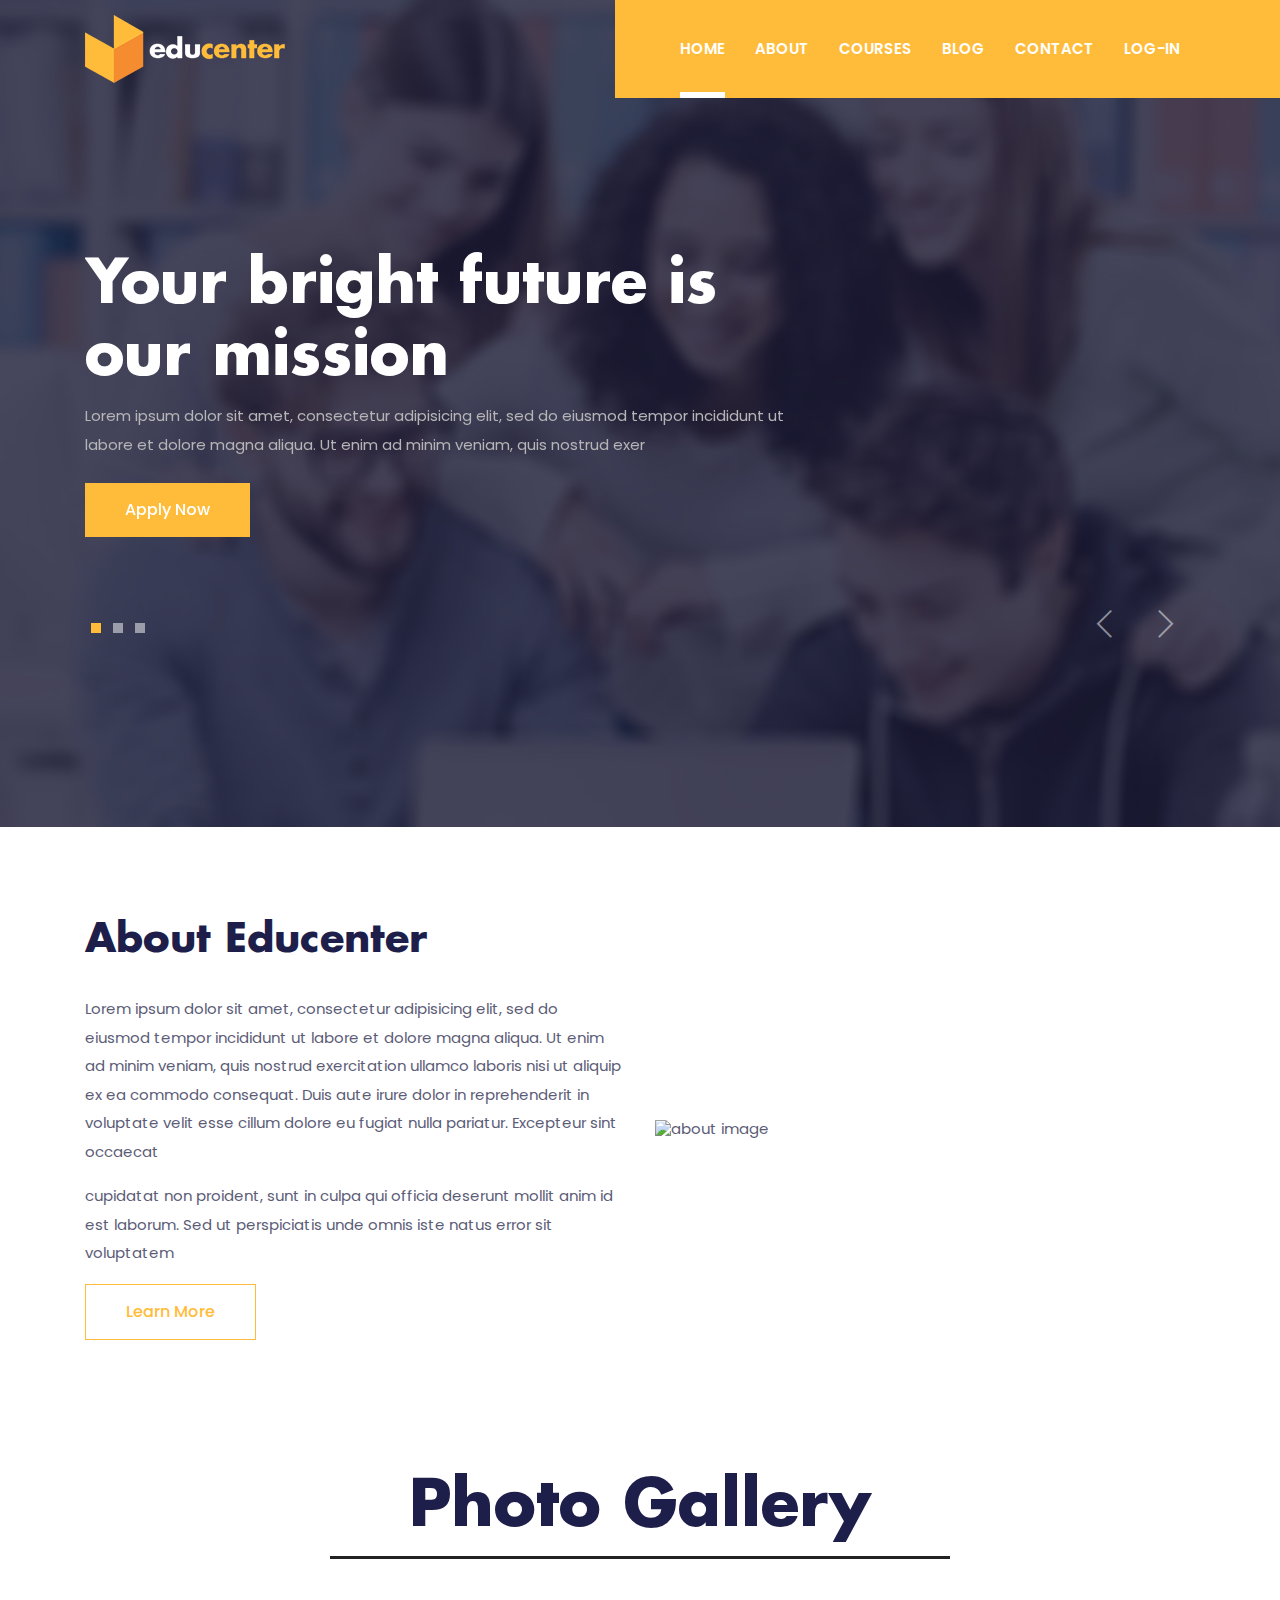
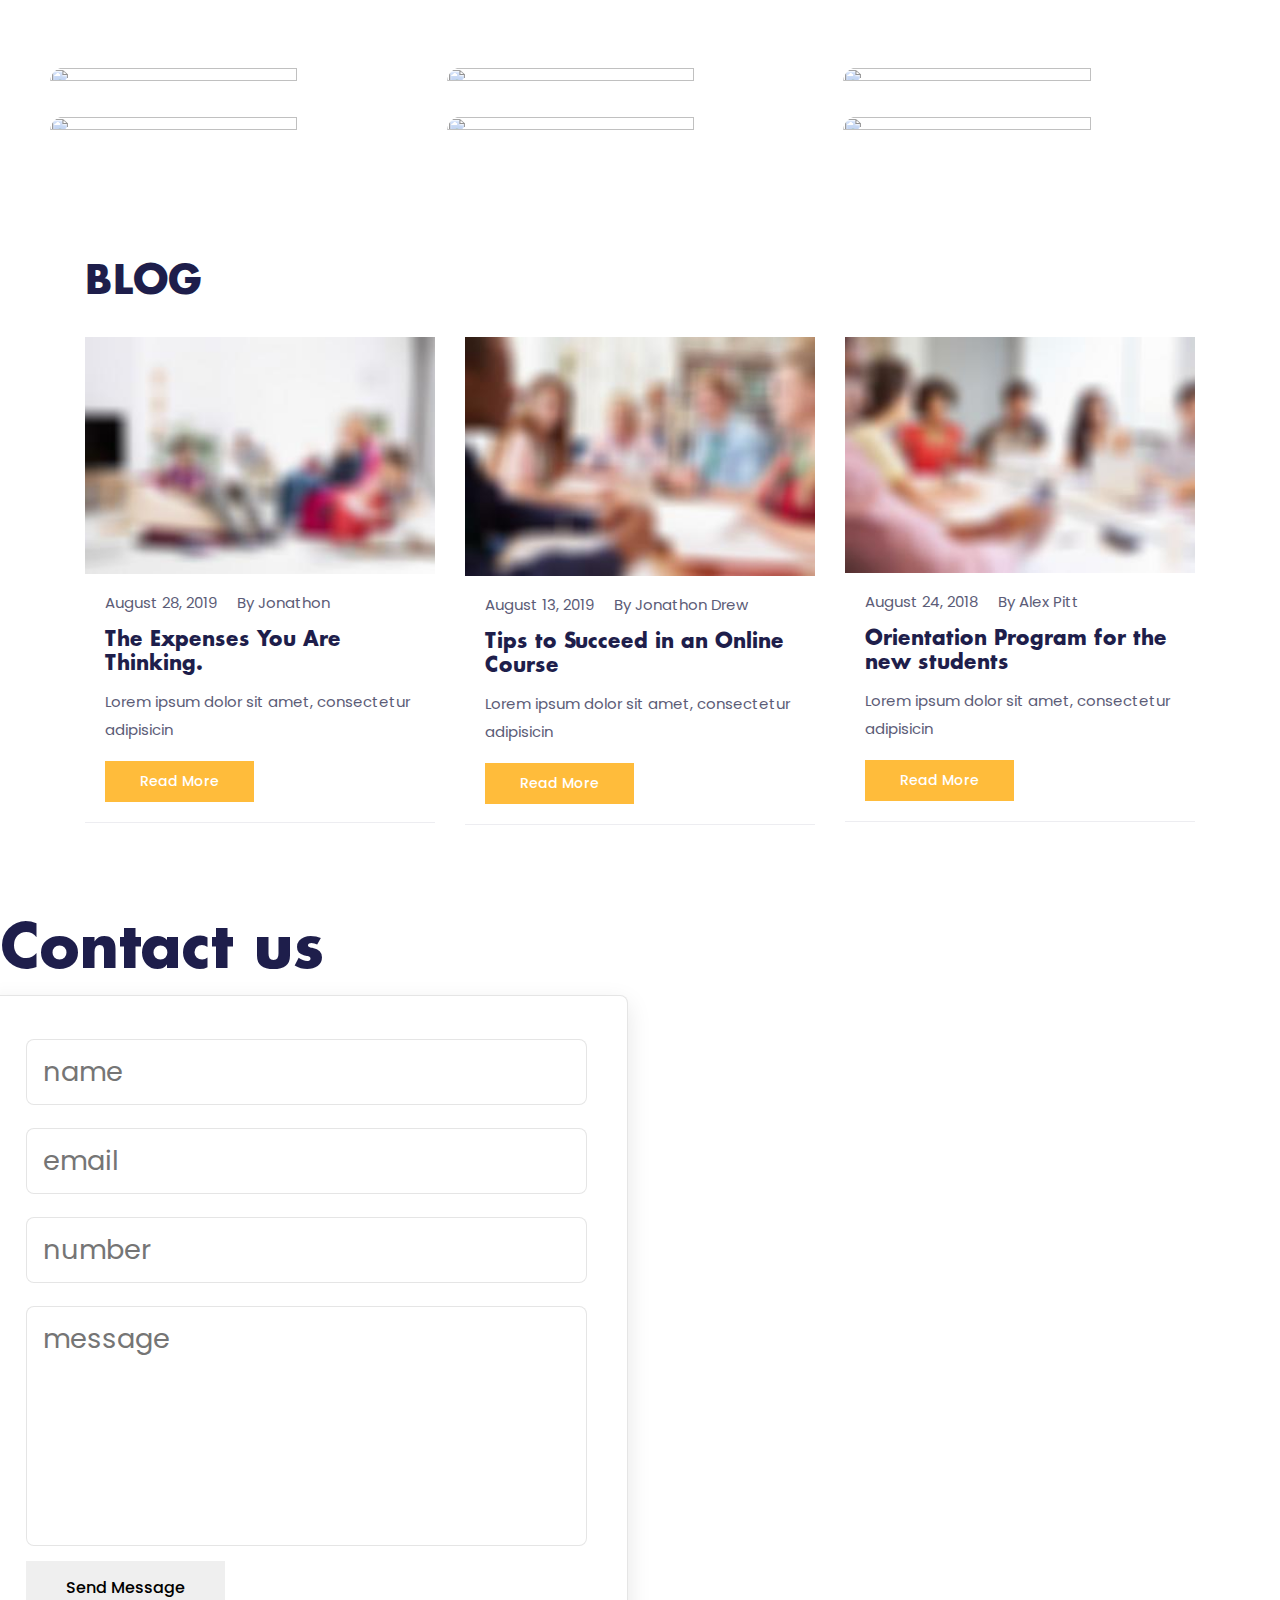
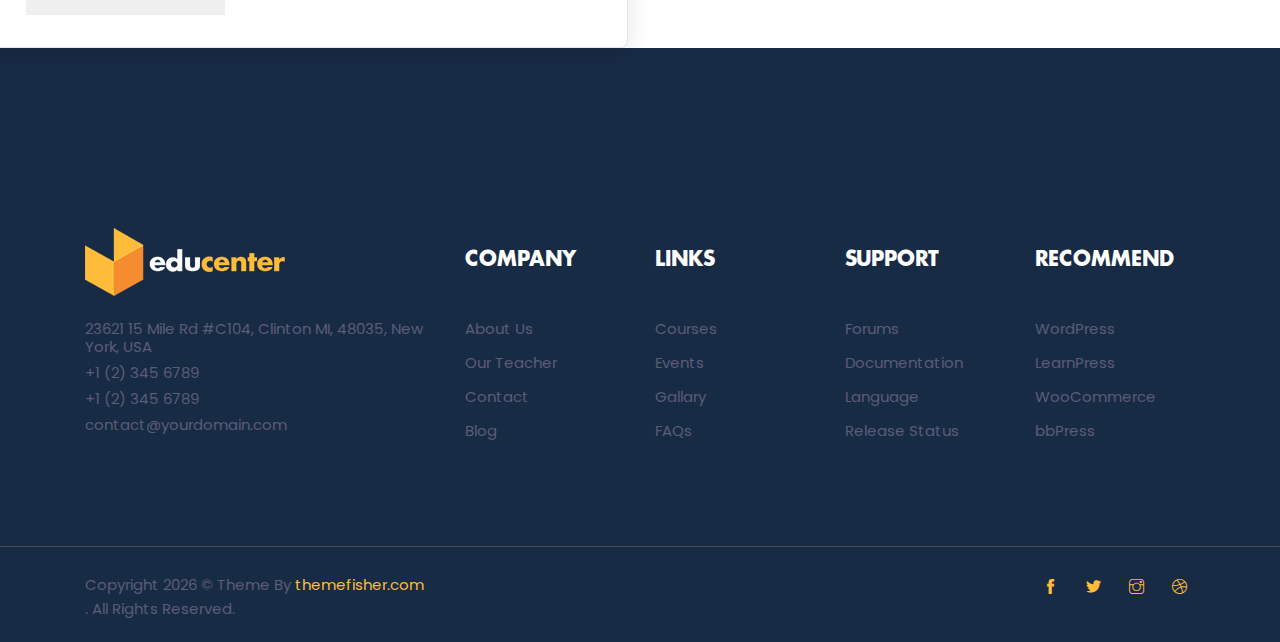
==== index.html @ c78f7f28 "first commit" ====
<!DOCTYPE html>
<html lang="zxx">

<head>
  <meta charset="utf-8">
  <title>Educenter</title>

  <!-- mobile responsive meta -->
  <meta name="viewport" content="width=device-width, initial-scale=1">
  <meta name="viewport" content="width=device-width, initial-scale=1, maximum-scale=1">
  
  <!-- ** Plugins Needed for the Project ** -->
  <!-- Bootstrap -->
  <link rel="stylesheet" href="plugins/bootstrap/bootstrap.min.css">
  <!-- slick slider -->
  <link rel="stylesheet" href="plugins/slick/slick.css">
  <!-- themefy-icon -->
  <link rel="stylesheet" href="plugins/themify-icons/themify-icons.css">
  <!-- animation css -->
  <link rel="stylesheet" href="plugins/animate/animate.css">
  <!-- aos -->
  <link rel="stylesheet" href="plugins/aos/aos.css">
  <!-- venobox popup -->
  <link rel="stylesheet" href="plugins/venobox/venobox.css">

  <!-- Main Stylesheet -->
  <link href="css/style.css" rel="stylesheet">
  
  <!--Favicon-->
  <link rel="shortcut icon" href="images/favicon.ico" type="image/x-icon">
  <link rel="icon" href="images/favicon.ico" type="image/x-icon">

</head>

<body>
  

<!-- header -->
<header class="fixed-top header">
  <!-- navbar -->
  <div class="navigation w-100">
    <div class="container">
      <nav class="navbar navbar-expand-lg navbar-light p-0">
        <a class="navbar-brand" href="index.html"><img src="images/logo.png" alt="logo"></a>
        <button class="navbar-toggler rounded-0" type="button" data-toggle="collapse" data-target="#navigation"
          aria-controls="navigation" aria-expanded="false" aria-label="Toggle navigation">
          <span class="navbar-toggler-icon"></span>
        </button>

        <div class="collapse navbar-collapse" id="navigation">
          <ul class="navbar-nav ml-auto text-center">
            <li class="nav-item active">
              <a class="nav-link" href="index.html">Home</a>
            </li>
            <li class="nav-item @@about">
              <a class="nav-link" href="about.html">About</a>
            </li>
            <li class="nav-item @@courses">
              <a class="nav-link" href="courses.html">COURSES</a>
            </li>
            <li class="nav-item @@events">
              <a class="nav-link" href="blog.html">Blog</a>
            </li>
            <li class="nav-item @@blog">
              <a class="nav-link" href="contact.html">Contact</a>
            </li>
            
            <li class="nav-item @@contact">
              <a class="nav-link" href="log-in.html">LOG-IN</a>
            </li>
          </ul>
        </div>
      </nav>
    </div>
  </div>
</header>
<!-- /header -->
<!-- hero slider -->
<section class="hero-section overlay bg-cover" data-background="images/banner/banner-1.jpg">
  <div class="container">
    <div class="hero-slider">
      <!-- slider item -->
      <div class="hero-slider-item">
        <div class="row">
          <div class="col-md-8">
            <h1 class="text-white" data-animation-out="fadeOutRight" data-delay-out="5" data-duration-in=".3" data-animation-in="fadeInLeft" data-delay-in=".1">Your bright future is our mission</h1>
            <p class="text-muted mb-4" data-animation-out="fadeOutRight" data-delay-out="5" data-duration-in=".3" data-animation-in="fadeInLeft" data-delay-in=".4">Lorem ipsum dolor sit amet, consectetur adipisicing elit, sed do eiusmod
              tempor
              incididunt ut labore et
              dolore magna aliqua. Ut enim ad minim veniam, quis nostrud exer</p>
            <a href="contact.html" class="btn btn-primary" data-animation-out="fadeOutRight" data-delay-out="5" data-duration-in=".3" data-animation-in="fadeInLeft" data-delay-in=".7">Apply now</a>
          </div>
        </div>
      </div>
      <!-- slider item -->
      <div class="hero-slider-item">
        <div class="row">
          <div class="col-md-8">
            <h1 class="text-white" data-animation-out="fadeOutUp" data-delay-out="5" data-duration-in=".3" data-animation-in="fadeInDown" data-delay-in=".1">Your bright future is our mission</h1>
            <p class="text-muted mb-4" data-animation-out="fadeOutUp" data-delay-out="5" data-duration-in=".3" data-animation-in="fadeInDown" data-delay-in=".4">Lorem ipsum dolor sit amet, consectetur adipisicing elit, sed do eiusmod
              tempor
              incididunt ut labore et
              dolore magna aliqua. Ut enim ad minim veniam, quis nostrud exer</p>
            <a href="contact.html" class="btn btn-primary" data-animation-out="fadeOutUp" data-delay-out="5" data-duration-in=".3" data-animation-in="fadeInDown" data-delay-in=".7">Apply now</a>
          </div>
        </div>
      </div>
      <!-- slider item -->
      <div class="hero-slider-item">
        <div class="row">
          <div class="col-md-8">
            <h1 class="text-white" data-animation-out="fadeOutDown" data-delay-out="5" data-duration-in=".3" data-animation-in="fadeInUp" data-delay-in=".1">Your bright future is our mission</h1>
            <p class="text-muted mb-4" data-animation-out="fadeOutDown" data-delay-out="5" data-duration-in=".3" data-animation-in="fadeInUp" data-delay-in=".4">Lorem ipsum dolor sit amet, consectetur adipisicing elit, sed do eiusmod
              tempor
              incididunt ut labore et
              dolore magna aliqua. Ut enim ad minim veniam, quis nostrud exer</p>
            <a href="contact.html" class="btn btn-primary" data-animation-out="fadeOutDown" data-delay-out="5" data-duration-in=".3" data-animation-in="zoomIn" data-delay-in=".7">Apply now</a>
          </div>
        </div>
      </div>
    </div>
  </div>
</section>
<!-- /hero slider -->
<!-- about us -->
<section class="section">
  <div class="container">
    <div class="row align-items-center">
      <div class="col-md-6 order-2 order-md-1">
        <h2 class="section-title">About Educenter</h2>
        <p>Lorem ipsum dolor sit amet, consectetur adipisicing elit, sed do eiusmod tempor incididunt ut labore et dolore magna aliqua. Ut enim ad minim veniam, quis nostrud exercitation ullamco laboris nisi ut aliquip ex ea commodo consequat. Duis aute irure dolor in reprehenderit in voluptate velit esse cillum dolore eu fugiat nulla pariatur. Excepteur sint occaecat </p>
        <p>cupidatat non proident, sunt in culpa qui officia deserunt mollit anim id est laborum. Sed ut perspiciatis unde omnis iste natus error sit voluptatem</p>
        <a href="about.html" class="btn btn-primary-outline">Learn more</a>
      </div>
      <div class="col-md-6 order-1 order-md-2 mb-4 mb-md-0">
        <img class="img-fluid w-100" src="https://cdn6.dissolve.com/p/D2115_123_004/D2115_123_004_1200.jpg" alt="about image">
      </div>
    </div>
  </div>
</section>
<!-- /about us -->
<div class="container7">
  <div class="heading2">
      <h3>Photo Gallery</h3>
  </div>
</div>
<div class="box1">
  <div class="dream">
      <img
          src="https://thumbs.dreamstime.com/b/group-preschool-children-engaged-handcrafts-group-preschool-kids-engaged-handcrafts-children-teacher-classroom-148143087.jpg">
      <img
          src="https://thumbs.dreamstime.com/b/children-playing-together-toddler-kid-baby-play-blocks-educational-toys-preschool-kindergarten-child-little-boys-84680323.jpg">
      <img
          src="https://tcacademy.org/wp-content/uploads/2019/08/What-Do-You-Expect-Your-Child-to-Learn-In-Preschool.jpg">
      <img
          src="https://novakdjokovicfoundation.org/wp-content/uploads/2017/05/children-preschool-elementary-art-class-1024x683.jpg">
      <img
          src="https://epe.brightspotcdn.com/c1/32/c48dd42e4ea695647839836610f2/102121-pre-k-enrollment-ap-bs.jpg">
      <img
          src="https://www.cadence-education.com/wp-content/uploads/2020/09/preschool_teacher_and_class_sitting_on_ground_cadence_academy_preschool_san_antonio_tx-675x450-1.jpg">
  </div>
</div><br><br><br>
<!-- blog -->
<section class="section pt-0">
  <div class="container">
    <div class="row">
      <div class="col-12">
        <h2 class="section-title">BLOG</h2>
      </div>
    </div>
    <div class="row justify-content-center">
  <!-- blog post -->
  <article class="col-lg-4 col-sm-6 mb-5 mb-lg-0">
    <div class="card rounded-0 border-bottom border-primary border-top-0 border-left-0 border-right-0 hover-shadow">
      <img class="card-img-top rounded-0" src="images/blog/post-1.jpg" alt="Post thumb">
      <div class="card-body">
        <!-- post meta -->
        <ul class="list-inline mb-3">
          <!-- post date -->
          <li class="list-inline-item mr-3 ml-0">August 28, 2019</li>
          <!-- author -->
          <li class="list-inline-item mr-3 ml-0">By Jonathon</li>
        </ul>
        <a href="blog-single.html">
          <h4 class="card-title">The Expenses You Are Thinking.</h4>
        </a>
        <p class="card-text">Lorem ipsum dolor sit amet, consectetur adipisicin</p>
        <a href="blog-single.html" class="btn btn-primary btn-sm">read more</a>
      </div>
    </div>
  </article>
  <!-- blog post -->
  <article class="col-lg-4 col-sm-6 mb-5 mb-lg-0">
    <div class="card rounded-0 border-bottom border-primary border-top-0 border-left-0 border-right-0 hover-shadow">
      <img class="card-img-top rounded-0" src="images/blog/post-2.jpg" alt="Post thumb">
      <div class="card-body">
        <!-- post meta -->
        <ul class="list-inline mb-3">
          <!-- post date -->
          <li class="list-inline-item mr-3 ml-0">August 13, 2019</li>
          <!-- author -->
          <li class="list-inline-item mr-3 ml-0">By Jonathon Drew</li>
        </ul>
        <a href="blog-single.html">
          <h4 class="card-title">Tips to Succeed in an Online Course</h4>
        </a>
        <p class="card-text">Lorem ipsum dolor sit amet, consectetur adipisicin</p>
        <a href="blog-single.html" class="btn btn-primary btn-sm">read more</a>
      </div>
    </div>
  </article>
  <!-- blog post -->
  <article class="col-lg-4 col-sm-6 mb-5 mb-lg-0">
    <div class="card rounded-0 border-bottom border-primary border-top-0 border-left-0 border-right-0 hover-shadow">
      <img class="card-img-top rounded-0" src="images/blog/post-3.jpg" alt="Post thumb">
      <div class="card-body">
        <!-- post meta -->
        <ul class="list-inline mb-3">
          <!-- post date -->
          <li class="list-inline-item mr-3 ml-0">August 24, 2018</li>
          <!-- author -->
          <li class="list-inline-item mr-3 ml-0">By Alex Pitt</li>
        </ul>
        <a href="blog-single.html">
          <h4 class="card-title">Orientation Program for the new students</h4>
        </a>
        <p class="card-text">Lorem ipsum dolor sit amet, consectetur adipisicin</p>
        <a href="blog-single.html" class="btn btn-primary btn-sm">read more</a>
      </div>
    </div>
  </article>
</div>
  </div>
</section>
<!-- /blog -->

<!-- footer -->
<footer>
  <section class="contact1" id="contact1">
    <h1 class="heading"> <span> Contact </span> us </h1>
    <div class="row">
        <form action="">
            <input type="text" placeholder="name" class="box">
            <input type="email" placeholder="email" class="box">
            <input type="number" placeholder="number" class="box">
            <textarea name="" class="box" placeholder="message" id="" cols="30" rows="10"></textarea>
            <input type="submit" value="send message" class="btn">
        </form>
        <div class="image">
            <img src="https://media.istockphoto.com/photos/contact-us-picture-id921594232?k=6&m=921594232&s=612x612&w=0&h=5L01_k9cEvE76mh9Ix_wk2dOMMxxExZaTudv3yrzmd4="alt="">
        </div>
    </div>
</section>
  <!-- footer content -->
  <div class="footer bg-footer section border-bottom">
    <div class="container">
      <div class="row">
        <div class="col-lg-4 col-sm-8 mb-5 mb-lg-0">
          <!-- logo -->
          <a class="logo-footer" href="index.html"><img class="img-fluid mb-4" src="images/logo.png" alt="logo"></a>
          <ul class="list-unstyled">
            <li class="mb-2">23621 15 Mile Rd #C104, Clinton MI, 48035, New York, USA</li>
            <li class="mb-2">+1 (2) 345 6789</li>
            <li class="mb-2">+1 (2) 345 6789</li>
            <li class="mb-2">contact@yourdomain.com</li>
          </ul>
        </div>
        <!-- company -->
        <div class="col-lg-2 col-md-3 col-sm-4 col-6 mb-5 mb-md-0">
          <h4 class="text-white mb-5">COMPANY</h4>
          <ul class="list-unstyled">
            <li class="mb-3"><a class="text-color" href="about.html">About Us</a></li>
            <li class="mb-3"><a class="text-color" href="teacher.html">Our Teacher</a></li>
            <li class="mb-3"><a class="text-color" href="contact.html">Contact</a></li>
            <li class="mb-3"><a class="text-color" href="blog.html">Blog</a></li>
          </ul>
        </div>
        <!-- links -->
        <div class="col-lg-2 col-md-3 col-sm-4 col-6 mb-5 mb-md-0">
          <h4 class="text-white mb-5">LINKS</h4>
          <ul class="list-unstyled">
            <li class="mb-3"><a class="text-color" href="courses.html">Courses</a></li>
            <li class="mb-3"><a class="text-color" href="event.html">Events</a></li>
            <li class="mb-3"><a class="text-color" href="gallary.html">Gallary</a></li>
            <li class="mb-3"><a class="text-color" href="faqs.html">FAQs</a></li>
          </ul>
        </div>
        <!-- support -->
        <div class="col-lg-2 col-md-3 col-sm-4 col-6 mb-5 mb-md-0">
          <h4 class="text-white mb-5">SUPPORT</h4>
          <ul class="list-unstyled">
            <li class="mb-3"><a class="text-color" href="#">Forums</a></li>
            <li class="mb-3"><a class="text-color" href="#">Documentation</a></li>
            <li class="mb-3"><a class="text-color" href="#">Language</a></li>
            <li class="mb-3"><a class="text-color" href="#">Release Status</a></li>
          </ul>
        </div>
        <!-- support -->
        <div class="col-lg-2 col-md-3 col-sm-4 col-6 mb-5 mb-md-0">
          <h4 class="text-white mb-5">RECOMMEND</h4>
          <ul class="list-unstyled">
            <li class="mb-3"><a class="text-color" href="#">WordPress</a></li>
            <li class="mb-3"><a class="text-color" href="#">LearnPress</a></li>
            <li class="mb-3"><a class="text-color" href="#">WooCommerce</a></li>
            <li class="mb-3"><a class="text-color" href="#">bbPress</a></li>
          </ul>
        </div>
      </div>
    </div>
  </div>
  <!-- copyright -->
  <div class="copyright py-4 bg-footer">
    <div class="container">
      <div class="row">
        <div class="col-sm-7 text-sm-left text-center">
          <p class="mb-0">Copyright
            <script>
              var CurrentYear = new Date().getFullYear()
              document.write(CurrentYear)
            </script> 
            © Theme By <a href="https://themefisher.com">themefisher.com</a></p> . All Rights Reserved.
        </div>
        <div class="col-sm-5 text-sm-right text-center">
          <ul class="list-inline">
            <li class="list-inline-item"><a class="d-inline-block p-2" href="https://www.facebook.com/themefisher"><i class="ti-facebook text-primary"></i></a></li>
            <li class="list-inline-item"><a class="d-inline-block p-2" href="https://www.twitter.com/themefisher"><i class="ti-twitter-alt text-primary"></i></a></li>
            <li class="list-inline-item"><a class="d-inline-block p-2" href="#"><i class="ti-instagram text-primary"></i></a></li>
            <li class="list-inline-item"><a class="d-inline-block p-2" href="https://dribbble.com/themefisher"><i class="ti-dribbble text-primary"></i></a></li>
          </ul>
        </div>
      </div>
    </div>
  </div>
</footer>
<!-- /footer -->

<!-- jQuery -->
<script src="plugins/jQuery/jquery.min.js"></script>
<!-- Bootstrap JS -->
<script src="plugins/bootstrap/bootstrap.min.js"></script>
<!-- slick slider -->
<script src="plugins/slick/slick.min.js"></script>
<!-- aos -->
<script src="plugins/aos/aos.js"></script>
<!-- venobox popup -->
<script src="plugins/venobox/venobox.min.js"></script>
<!-- mixitup filter -->
<script src="plugins/mixitup/mixitup.min.js"></script>
<!-- google map -->
<script src="https://maps.googleapis.com/maps/api/js?key=AIzaSyCcABaamniA6OL5YvYSpB3pFMNrXwXnLwU&libraries=places"></script>
<script src="plugins/google-map/gmap.js"></script>

<!-- Main Script -->
<script src="js/script.js"></script>

</body>
</html>
---- plugins/themify-icons/themify-icons.css ----
@font-face {
  font-family: 'themify';
  src: url('fonts/themify.eot?-fvbane');
  src: url('fonts/themify.eot?#iefix-fvbane') format('embedded-opentype'),
  url('fonts/themify.woff?-fvbane') format('woff'),
  url('fonts/themify.ttf?-fvbane') format('truetype'),
  url('fonts/themify.svg?-fvbane#themify') format('svg');
  font-weight: normal;
  font-style: normal;
}

[class^="ti-"],
[class*=" ti-"] {
  font-family: 'themify';
  speak: none;
  font-style: normal;
  font-weight: normal;
  font-variant: normal;
  text-transform: none;
  line-height: 1;

  /* Better Font Rendering =========== */
  -webkit-font-smoothing: antialiased;
  -moz-osx-font-smoothing: grayscale;
}

.ti-wand:before {
  content: "\e600";
}

.ti-volume:before {
  content: "\e601";
}

.ti-user:before {
  content: "\e602";
}

.ti-unlock:before {
  content: "\e603";
}

.ti-unlink:before {
  content: "\e604";
}

.ti-trash:before {
  content: "\e605";
}

.ti-thought:before {
  content: "\e606";
}

.ti-target:before {
  content: "\e607";
}

.ti-tag:before {
  content: "\e608";
}

.ti-tablet:before {
  content: "\e609";
}

.ti-star:before {
  content: "\e60a";
}

.ti-spray:before {
  content: "\e60b";
}

.ti-signal:before {
  content: "\e60c";
}

.ti-shopping-cart:before {
  content: "\e60d";
}

.ti-shopping-cart-full:before {
  content: "\e60e";
}

.ti-settings:before {
  content: "\e60f";
}

.ti-search:before {
  content: "\e610";
}

.ti-zoom-in:before {
  content: "\e611";
}

.ti-zoom-out:before {
  content: "\e612";
}

.ti-cut:before {
  content: "\e613";
}

.ti-ruler:before {
  content: "\e614";
}

.ti-ruler-pencil:before {
  content: "\e615";
}

.ti-ruler-alt:before {
  content: "\e616";
}

.ti-bookmark:before {
  content: "\e617";
}

.ti-bookmark-alt:before {
  content: "\e618";
}

.ti-reload:before {
  content: "\e619";
}

.ti-plus:before {
  content: "\e61a";
}

.ti-pin:before {
  content: "\e61b";
}

.ti-pencil:before {
  content: "\e61c";
}

.ti-pencil-alt:before {
  content: "\e61d";
}

.ti-paint-roller:before {
  content: "\e61e";
}

.ti-paint-bucket:before {
  content: "\e61f";
}

.ti-na:before {
  content: "\e620";
}

.ti-mobile:before {
  content: "\e621";
}

.ti-minus:before {
  content: "\e622";
}

.ti-medall:before {
  content: "\e623";
}

.ti-medall-alt:before {
  content: "\e624";
}

.ti-marker:before {
  content: "\e625";
}

.ti-marker-alt:before {
  content: "\e626";
}

.ti-arrow-up:before {
  content: "\e627";
}

.ti-arrow-right:before {
  content: "\e628";
}

.ti-arrow-left:before {
  content: "\e629";
}

.ti-arrow-down:before {
  content: "\e62a";
}

.ti-lock:before {
  content: "\e62b";
}

.ti-location-arrow:before {
  content: "\e62c";
}

.ti-link:before {
  content: "\e62d";
}

.ti-layout:before {
  content: "\e62e";
}

.ti-layers:before {
  content: "\e62f";
}

.ti-layers-alt:before {
  content: "\e630";
}

.ti-key:before {
  content: "\e631";
}

.ti-import:before {
  content: "\e632";
}

.ti-image:before {
  content: "\e633";
}

.ti-heart:before {
  content: "\e634";
}

.ti-heart-broken:before {
  content: "\e635";
}

.ti-hand-stop:before {
  content: "\e636";
}

.ti-hand-open:before {
  content: "\e637";
}

.ti-hand-drag:before {
  content: "\e638";
}

.ti-folder:before {
  content: "\e639";
}

.ti-flag:before {
  content: "\e63a";
}

.ti-flag-alt:before {
  content: "\e63b";
}

.ti-flag-alt-2:before {
  content: "\e63c";
}

.ti-eye:before {
  content: "\e63d";
}

.ti-export:before {
  content: "\e63e";
}

.ti-exchange-vertical:before {
  content: "\e63f";
}

.ti-desktop:before {
  content: "\e640";
}

.ti-cup:before {
  content: "\e641";
}

.ti-crown:before {
  content: "\e642";
}

.ti-comments:before {
  content: "\e643";
}

.ti-comment:before {
  content: "\e644";
}

.ti-comment-alt:before {
  content: "\e645";
}

.ti-close:before {
  content: "\e646";
}

.ti-clip:before {
  content: "\e647";
}

.ti-angle-up:before {
  content: "\e648";
}

.ti-angle-right:before {
  content: "\e649";
}

.ti-angle-left:before {
  content: "\e64a";
}

.ti-angle-down:before {
  content: "\e64b";
}

.ti-check:before {
  content: "\e64c";
}

.ti-check-box:before {
  content: "\e64d";
}

.ti-camera:before {
  content: "\e64e";
}

.ti-announcement:before {
  content: "\e64f";
}

.ti-brush:before {
  content: "\e650";
}

.ti-briefcase:before {
  content: "\e651";
}

.ti-bolt:before {
  content: "\e652";
}

.ti-bolt-alt:before {
  content: "\e653";
}

.ti-blackboard:before {
  content: "\e654";
}

.ti-bag:before {
  content: "\e655";
}

.ti-move:before {
  content: "\e656";
}

.ti-arrows-vertical:before {
  content: "\e657";
}

.ti-arrows-horizontal:before {
  content: "\e658";
}

.ti-fullscreen:before {
  content: "\e659";
}

.ti-arrow-top-right:before {
  content: "\e65a";
}

.ti-arrow-top-left:before {
  content: "\e65b";
}

.ti-arrow-circle-up:before {
  content: "\e65c";
}

.ti-arrow-circle-right:before {
  content: "\e65d";
}

.ti-arrow-circle-left:before {
  content: "\e65e";
}

.ti-arrow-circle-down:before {
  content: "\e65f";
}

.ti-angle-double-up:before {
  content: "\e660";
}

.ti-angle-double-right:before {
  content: "\e661";
}

.ti-angle-double-left:before {
  content: "\e662";
}

.ti-angle-double-down:before {
  content: "\e663";
}

.ti-zip:before {
  content: "\e664";
}

.ti-world:before {
  content: "\e665";
}

.ti-wheelchair:before {
  content: "\e666";
}

.ti-view-list:before {
  content: "\e667";
}

.ti-view-list-alt:before {
  content: "\e668";
}

.ti-view-grid:before {
  content: "\e669";
}

.ti-uppercase:before {
  content: "\e66a";
}

.ti-upload:before {
  content: "\e66b";
}

.ti-underline:before {
  content: "\e66c";
}

.ti-truck:before {
  content: "\e66d";
}

.ti-timer:before {
  content: "\e66e";
}

.ti-ticket:before {
  content: "\e66f";
}

.ti-thumb-up:before {
  content: "\e670";
}

.ti-thumb-down:before {
  content: "\e671";
}

.ti-text:before {
  content: "\e672";
}

.ti-stats-up:before {
  content: "\e673";
}

.ti-stats-down:before {
  content: "\e674";
}

.ti-split-v:before {
  content: "\e675";
}

.ti-split-h:before {
  content: "\e676";
}

.ti-smallcap:before {
  content: "\e677";
}

.ti-shine:before {
  content: "\e678";
}

.ti-shift-right:before {
  content: "\e679";
}

.ti-shift-left:before {
  content: "\e67a";
}

.ti-shield:before {
  content: "\e67b";
}

.ti-notepad:before {
  content: "\e67c";
}

.ti-server:before {
  content: "\e67d";
}

.ti-quote-right:before {
  content: "\e67e";
}

.ti-quote-left:before {
  content: "\e67f";
}

.ti-pulse:before {
  content: "\e680";
}

.ti-printer:before {
  content: "\e681";
}

.ti-power-off:before {
  content: "\e682";
}

.ti-plug:before {
  content: "\e683";
}

.ti-pie-chart:before {
  content: "\e684";
}

.ti-paragraph:before {
  content: "\e685";
}

.ti-panel:before {
  content: "\e686";
}

.ti-package:before {
  content: "\e687";
}

.ti-music:before {
  content: "\e688";
}

.ti-music-alt:before {
  content: "\e689";
}

.ti-mouse:before {
  content: "\e68a";
}

.ti-mouse-alt:before {
  content: "\e68b";
}

.ti-money:before {
  content: "\e68c";
}

.ti-microphone:before {
  content: "\e68d";
}

.ti-menu:before {
  content: "\e68e";
}

.ti-menu-alt:before {
  content: "\e68f";
}

.ti-map:before {
  content: "\e690";
}

.ti-map-alt:before {
  content: "\e691";
}

.ti-loop:before {
  content: "\e692";
}

.ti-location-pin:before {
  content: "\e693";
}

.ti-list:before {
  content: "\e694";
}

.ti-light-bulb:before {
  content: "\e695";
}

.ti-Italic:before {
  content: "\e696";
}

.ti-info:before {
  content: "\e697";
}

.ti-infinite:before {
  content: "\e698";
}

.ti-id-badge:before {
  content: "\e699";
}

.ti-hummer:before {
  content: "\e69a";
}

.ti-home:before {
  content: "\e69b";
}

.ti-help:before {
  content: "\e69c";
}

.ti-headphone:before {
  content: "\e69d";
}

.ti-harddrives:before {
  content: "\e69e";
}

.ti-harddrive:before {
  content: "\e69f";
}

.ti-gift:before {
  content: "\e6a0";
}

.ti-game:before {
  content: "\e6a1";
}

.ti-filter:before {
  content: "\e6a2";
}

.ti-files:before {
  content: "\e6a3";
}

.ti-file:before {
  content: "\e6a4";
}

.ti-eraser:before {
  content: "\e6a5";
}

.ti-envelope:before {
  content: "\e6a6";
}

.ti-download:before {
  content: "\e6a7";
}

.ti-direction:before {
  content: "\e6a8";
}

.ti-direction-alt:before {
  content: "\e6a9";
}

.ti-dashboard:before {
  content: "\e6aa";
}

.ti-control-stop:before {
  content: "\e6ab";
}

.ti-control-shuffle:before {
  content: "\e6ac";
}

.ti-control-play:before {
  content: "\e6ad";
}

.ti-control-pause:before {
  content: "\e6ae";
}

.ti-control-forward:before {
  content: "\e6af";
}

.ti-control-backward:before {
  content: "\e6b0";
}

.ti-cloud:before {
  content: "\e6b1";
}

.ti-cloud-up:before {
  content: "\e6b2";
}

.ti-cloud-down:before {
  content: "\e6b3";
}

.ti-clipboard:before {
  content: "\e6b4";
}

.ti-car:before {
  content: "\e6b5";
}

.ti-calendar:before {
  content: "\e6b6";
}

.ti-book:before {
  content: "\e6b7";
}

.ti-bell:before {
  content: "\e6b8";
}

.ti-basketball:before {
  content: "\e6b9";
}

.ti-bar-chart:before {
  content: "\e6ba";
}

.ti-bar-chart-alt:before {
  content: "\e6bb";
}

.ti-back-right:before {
  content: "\e6bc";
}

.ti-back-left:before {
  content: "\e6bd";
}

.ti-arrows-corner:before {
  content: "\e6be";
}

.ti-archive:before {
  content: "\e6bf";
}

.ti-anchor:before {
  content: "\e6c0";
}

.ti-align-right:before {
  content: "\e6c1";
}

.ti-align-left:before {
  content: "\e6c2";
}

.ti-align-justify:before {
  content: "\e6c3";
}

.ti-align-center:before {
  content: "\e6c4";
}

.ti-alert:before {
  content: "\e6c5";
}

.ti-alarm-clock:before {
  content: "\e6c6";
}

.ti-agenda:before {
  content: "\e6c7";
}

.ti-write:before {
  content: "\e6c8";
}

.ti-window:before {
  content: "\e6c9";
}

.ti-widgetized:before {
  content: "\e6ca";
}

.ti-widget:before {
  content: "\e6cb";
}

.ti-widget-alt:before {
  content: "\e6cc";
}

.ti-wallet:before {
  content: "\e6cd";
}

.ti-video-clapper:before {
  content: "\e6ce";
}

.ti-video-camera:before {
  content: "\e6cf";
}

.ti-vector:before {
  content: "\e6d0";
}

.ti-themify-logo:before {
  content: "\e6d1";
}

.ti-themify-favicon:before {
  content: "\e6d2";
}

.ti-themify-favicon-alt:before {
  content: "\e6d3";
}

.ti-support:before {
  content: "\e6d4";
}

.ti-stamp:before {
  content: "\e6d5";
}

.ti-split-v-alt:before {
  content: "\e6d6";
}

.ti-slice:before {
  content: "\e6d7";
}

.ti-shortcode:before {
  content: "\e6d8";
}

.ti-shift-right-alt:before {
  content: "\e6d9";
}

.ti-shift-left-alt:before {
  content: "\e6da";
}

.ti-ruler-alt-2:before {
  content: "\e6db";
}

.ti-receipt:before {
  content: "\e6dc";
}

.ti-pin2:before {
  content: "\e6dd";
}

.ti-pin-alt:before {
  content: "\e6de";
}

.ti-pencil-alt2:before {
  content: "\e6df";
}

.ti-palette:before {
  content: "\e6e0";
}

.ti-more:before {
  content: "\e6e1";
}

.ti-more-alt:before {
  content: "\e6e2";
}

.ti-microphone-alt:before {
  content: "\e6e3";
}

.ti-magnet:before {
  content: "\e6e4";
}

.ti-line-double:before {
  content: "\e6e5";
}

.ti-line-dotted:before {
  content: "\e6e6";
}

.ti-line-dashed:before {
  content: "\e6e7";
}

.ti-layout-width-full:before {
  content: "\e6e8";
}

.ti-layout-width-default:before {
  content: "\e6e9";
}

.ti-layout-width-default-alt:before {
  content: "\e6ea";
}

.ti-layout-tab:before {
  content: "\e6eb";
}

.ti-layout-tab-window:before {
  content: "\e6ec";
}

.ti-layout-tab-v:before {
  content: "\e6ed";
}

.ti-layout-tab-min:before {
  content: "\e6ee";
}

.ti-layout-slider:before {
  content: "\e6ef";
}

.ti-layout-slider-alt:before {
  content: "\e6f0";
}

.ti-layout-sidebar-right:before {
  content: "\e6f1";
}

.ti-layout-sidebar-none:before {
  content: "\e6f2";
}

.ti-layout-sidebar-left:before {
  content: "\e6f3";
}

.ti-layout-placeholder:before {
  content: "\e6f4";
}

.ti-layout-menu:before {
  content: "\e6f5";
}

.ti-layout-menu-v:before {
  content: "\e6f6";
}

.ti-layout-menu-separated:before {
  content: "\e6f7";
}

.ti-layout-menu-full:before {
  content: "\e6f8";
}

.ti-layout-media-right-alt:before {
  content: "\e6f9";
}

.ti-layout-media-right:before {
  content: "\e6fa";
}

.ti-layout-media-overlay:before {
  content: "\e6fb";
}

.ti-layout-media-overlay-alt:before {
  content: "\e6fc";
}

.ti-layout-media-overlay-alt-2:before {
  content: "\e6fd";
}

.ti-layout-media-left-alt:before {
  content: "\e6fe";
}

.ti-layout-media-left:before {
  content: "\e6ff";
}

.ti-layout-media-center-alt:before {
  content: "\e700";
}

.ti-layout-media-center:before {
  content: "\e701";
}

.ti-layout-list-thumb:before {
  content: "\e702";
}

.ti-layout-list-thumb-alt:before {
  content: "\e703";
}

.ti-layout-list-post:before {
  content: "\e704";
}

.ti-layout-list-large-image:before {
  content: "\e705";
}

.ti-layout-line-solid:before {
  content: "\e706";
}

.ti-layout-grid4:before {
  content: "\e707";
}

.ti-layout-grid3:before {
  content: "\e708";
}

.ti-layout-grid2:before {
  content: "\e709";
}

.ti-layout-grid2-thumb:before {
  content: "\e70a";
}

.ti-layout-cta-right:before {
  content: "\e70b";
}

.ti-layout-cta-left:before {
  content: "\e70c";
}

.ti-layout-cta-center:before {
  content: "\e70d";
}

.ti-layout-cta-btn-right:before {
  content: "\e70e";
}

.ti-layout-cta-btn-left:before {
  content: "\e70f";
}

.ti-layout-column4:before {
  content: "\e710";
}

.ti-layout-column3:before {
  content: "\e711";
}

.ti-layout-column2:before {
  content: "\e712";
}

.ti-layout-accordion-separated:before {
  content: "\e713";
}

.ti-layout-accordion-merged:before {
  content: "\e714";
}

.ti-layout-accordion-list:before {
  content: "\e715";
}

.ti-ink-pen:before {
  content: "\e716";
}

.ti-info-alt:before {
  content: "\e717";
}

.ti-help-alt:before {
  content: "\e718";
}

.ti-headphone-alt:before {
  content: "\e719";
}

.ti-hand-point-up:before {
  content: "\e71a";
}

.ti-hand-point-right:before {
  content: "\e71b";
}

.ti-hand-point-left:before {
  content: "\e71c";
}

.ti-hand-point-down:before {
  content: "\e71d";
}

.ti-gallery:before {
  content: "\e71e";
}

.ti-face-smile:before {
  content: "\e71f";
}

.ti-face-sad:before {
  content: "\e720";
}

.ti-credit-card:before {
  content: "\e721";
}

.ti-control-skip-forward:before {
  content: "\e722";
}

.ti-control-skip-backward:before {
  content: "\e723";
}

.ti-control-record:before {
  content: "\e724";
}

.ti-control-eject:before {
  content: "\e725";
}

.ti-comments-smiley:before {
  content: "\e726";
}

.ti-brush-alt:before {
  content: "\e727";
}

.ti-youtube:before {
  content: "\e728";
}

.ti-vimeo:before {
  content: "\e729";
}

.ti-twitter:before {
  content: "\e72a";
}

.ti-time:before {
  content: "\e72b";
}

.ti-tumblr:before {
  content: "\e72c";
}

.ti-skype:before {
  content: "\e72d";
}

.ti-share:before {
  content: "\e72e";
}

.ti-share-alt:before {
  content: "\e72f";
}

.ti-rocket:before {
  content: "\e730";
}

.ti-pinterest:before {
  content: "\e731";
}

.ti-new-window:before {
  content: "\e732";
}

.ti-microsoft:before {
  content: "\e733";
}

.ti-list-ol:before {
  content: "\e734";
}

.ti-linkedin:before {
  content: "\e735";
}

.ti-layout-sidebar-2:before {
  content: "\e736";
}

.ti-layout-grid4-alt:before {
  content: "\e737";
}

.ti-layout-grid3-alt:before {
  content: "\e738";
}

.ti-layout-grid2-alt:before {
  content: "\e739";
}

.ti-layout-column4-alt:before {
  content: "\e73a";
}

.ti-layout-column3-alt:before {
  content: "\e73b";
}

.ti-layout-column2-alt:before {
  content: "\e73c";
}

.ti-instagram:before {
  content: "\e73d";
}

.ti-google:before {
  content: "\e73e";
}

.ti-github:before {
  content: "\e73f";
}

.ti-flickr:before {
  content: "\e740";
}

.ti-facebook:before {
  content: "\e741";
}

.ti-dropbox:before {
  content: "\e742";
}

.ti-dribbble:before {
  content: "\e743";
}

.ti-apple:before {
  content: "\e744";
}

.ti-android:before {
  content: "\e745";
}

.ti-save:before {
  content: "\e746";
}

.ti-save-alt:before {
  content: "\e747";
}

.ti-yahoo:before {
  content: "\e748";
}

.ti-wordpress:before {
  content: "\e749";
}

.ti-vimeo-alt:before {
  content: "\e74a";
}

.ti-twitter-alt:before {
  content: "\e74b";
}

.ti-tumblr-alt:before {
  content: "\e74c";
}

.ti-trello:before {
  content: "\e74d";
}

.ti-stack-overflow:before {
  content: "\e74e";
}

.ti-soundcloud:before {
  content: "\e74f";
}

.ti-sharethis:before {
  content: "\e750";
}

.ti-sharethis-alt:before {
  content: "\e751";
}

.ti-reddit:before {
  content: "\e752";
}

.ti-pinterest-alt:before {
  content: "\e753";
}

.ti-microsoft-alt:before {
  content: "\e754";
}

.ti-linux:before {
  content: "\e755";
}

.ti-jsfiddle:before {
  content: "\e756";
}

.ti-joomla:before {
  content: "\e757";
}

.ti-html5:before {
  content: "\e758";
}

.ti-flickr-alt:before {
  content: "\e759";
}

.ti-email:before {
  content: "\e75a";
}

.ti-drupal:before {
  content: "\e75b";
}

.ti-dropbox-alt:before {
  content: "\e75c";
}

.ti-css3:before {
  content: "\e75d";
}

.ti-rss:before {
  content: "\e75e";
}

.ti-rss-alt:before {
  content: "\e75f";
}
---- plugins/venobox/venobox.css ----
/* ------ venobox.css --------*/
.vbox-overlay *, .vbox-overlay *:before, .vbox-overlay *:after{
    -webkit-backface-visibility: hidden;
    -webkit-box-sizing:border-box;
    -moz-box-sizing:border-box;
    box-sizing:border-box;

}
.vbox-overlay{
    display: -webkit-flex;
    display: flex;
    -webkit-flex-direction: column;
    flex-direction: column;
    -webkit-justify-content: center;
    justify-content: center;
    -webkit-align-items: center;
    align-items: center;
    position: fixed;
    left: 0;
    top: 0;
    bottom: 0;
    right: 0;
    z-index: 1040;
    -webkit-transform:translateZ(1000px);
    transform: translateZ(1000px);
    transform-style: preserve-3d;
}

/* ----- navigation ----- */
.vbox-title{
    width: 100%;
    height: 40px;
    float: left;
    text-align: center;
    line-height: 28px;
    font-size: 12px;
    padding: 6px 40px;
    overflow: hidden;
    position: fixed;
    display: none;
    left: 0;
    z-index: 1050;
}
.vbox-close{
    cursor: pointer;
    position: fixed;
    top: -1px;
    right: 0;
    width: 50px;
    height: 40px;
    padding: 6px;
    display: block;
    background-position:10px center;
    overflow: hidden;
    font-size: 24px;
    line-height: 1;
    text-align: center;
    z-index: 1050;
}
.vbox-num{
    cursor: pointer;
    position: fixed;
    left: 0;
    height: 40px;
    display: block;
    overflow: hidden;
    line-height: 28px;
    font-size: 12px;
    padding: 6px 10px;
    display: none;
    z-index: 1050;
}
/* ----- navigation ARROWS ----- */
.vbox-next, .vbox-prev{
    position: fixed;
    top: 50%;
    margin-top: -15px;
    overflow: hidden;
    cursor: pointer;
    display: block;
    width: 45px;
    height: 45px;
    z-index: 1050;
}
.vbox-next span, .vbox-prev span{
    position: relative;
    width: 20px;
    height: 20px;
    border: 2px solid transparent;
    border-top-color: #B6B6B6;
    border-right-color: #B6B6B6;
    text-indent: -100px;
    position: absolute;
    top: 8px;
    display: block;
}
.vbox-prev{
    left: 15px;
}
.vbox-next{
    right: 15px;
}
.vbox-prev span{
    left: 10px;
    -ms-transform: rotate(-135deg);
    -webkit-transform: rotate(-135deg);
    transform: rotate(-135deg);
}
.vbox-next span{
    -ms-transform: rotate(45deg);
    -webkit-transform: rotate(45deg);
    transform: rotate(45deg);
    right: 10px;
}
/* ------- inline window ------ */
.vbox-inline{
    width: 420px;
    height: 315px;
    height: 70vh;
    padding: 10px;
    background: #fff;
    margin: 0 auto;
    overflow: auto;
    text-align: left;
}
/* ------- Video & iFrames window ------ */
.venoframe{
    max-width: 100%;
    width: 100%;
    border: none;
    width: 100%;
    height: 260px;
    height: 70vh;
}
.venoframe.vbvid{
    height: 260px;
}
@media (min-width: 768px) {
    .venoframe, .vbox-inline{
        width: 90%;
        height: 360px;
        height: 70vh;
    }
    .venoframe.vbvid{
        width: 640px;
        height: 360px;
    }
}
@media (min-width: 992px) {
    .venoframe, .vbox-inline{
        max-width: 1200px;
        width: 80%;
        height: 540px;
        height: 70vh;
    }
    .venoframe.vbvid{
        width: 960px;
        height: 540px;
    }
}
/* 
Please do NOT edit this part! 
or at least read this note: http://i.imgur.com/7C0ws9e.gif
*/
.vbox-open{
    overflow: hidden;
}
.vbox-container{
    position: absolute;
    left: 0;
    right: 0;
    top: 0;
    bottom: 0;
    overflow-x: hidden;
    overflow-y: scroll;
    overflow-scrolling: touch;
    -webkit-overflow-scrolling: touch;
    z-index: 20;
    max-height: 100%;

}

.vbox-content{
    text-align: center;
    float: left;
    width: 100%;
    position: relative;
    overflow: hidden;
    padding: 20px 10px;
}
.vbox-container img{
    max-width: 100%;
    height: auto;
}
.figlio{
    box-shadow: 0 0 12px rgba(0,0,0,0.19), 0 6px 6px rgba(0,0,0,0.23);
    max-width: 100%;
    text-align: initial;
}
img.figlio{
    -webkit-user-select: none;
-khtml-user-select: none;
-moz-user-select: none;
-o-user-select: none;
user-select: none;
}
.vbox-content.swipe-left{
    margin-left: -200px !important;
}
.vbox-content.swipe-right{
    margin-left: 200px !important;
}
.animated{
    webkit-transition: margin 300ms ease-out;
    transition: margin 300ms ease-out;
}
.animate-in{
    opacity: 1;
}
.animate-out{
    opacity: 0;
}
/* ---------- preloader ----------
 * SPINKIT 
 * http://tobiasahlin.com/spinkit/
-------------------------------- */
.sk-double-bounce,.sk-rotating-plane{width:40px;height:40px;margin:40px auto}.sk-rotating-plane{background-color:#333;-webkit-animation:sk-rotatePlane 1.2s infinite ease-in-out;animation:sk-rotatePlane 1.2s infinite ease-in-out}@-webkit-keyframes sk-rotatePlane{0%{-webkit-transform:perspective(120px) rotateX(0) rotateY(0);transform:perspective(120px) rotateX(0) rotateY(0)}50%{-webkit-transform:perspective(120px) rotateX(-180.1deg) rotateY(0);transform:perspective(120px) rotateX(-180.1deg) rotateY(0)}100%{-webkit-transform:perspective(120px) rotateX(-180deg) rotateY(-179.9deg);transform:perspective(120px) rotateX(-180deg) rotateY(-179.9deg)}}@keyframes sk-rotatePlane{0%{-webkit-transform:perspective(120px) rotateX(0) rotateY(0);transform:perspective(120px) rotateX(0) rotateY(0)}50%{-webkit-transform:perspective(120px) rotateX(-180.1deg) rotateY(0);transform:perspective(120px) rotateX(-180.1deg) rotateY(0)}100%{-webkit-transform:perspective(120px) rotateX(-180deg) rotateY(-179.9deg);transform:perspective(120px) rotateX(-180deg) rotateY(-179.9deg)}}.sk-double-bounce{position:relative}.sk-double-bounce .sk-child{width:100%;height:100%;border-radius:50%;background-color:#333;opacity:.6;position:absolute;top:0;left:0;-webkit-animation:sk-doubleBounce 2s infinite ease-in-out;animation:sk-doubleBounce 2s infinite ease-in-out}.sk-chasing-dots .sk-child,.sk-spinner-pulse,.sk-three-bounce .sk-child{background-color:#333;border-radius:100%}.sk-double-bounce .sk-double-bounce2{-webkit-animation-delay:-1s;animation-delay:-1s}@-webkit-keyframes sk-doubleBounce{0%,100%{-webkit-transform:scale(0);transform:scale(0)}50%{-webkit-transform:scale(1);transform:scale(1)}}@keyframes sk-doubleBounce{0%,100%{-webkit-transform:scale(0);transform:scale(0)}50%{-webkit-transform:scale(1);transform:scale(1)}}.sk-wave{margin:40px auto;width:50px;height:40px;text-align:center;font-size:10px}.sk-wave .sk-rect{background-color:#333;height:100%;width:6px;display:inline-block;-webkit-animation:sk-waveStretchDelay 1.2s infinite ease-in-out;animation:sk-waveStretchDelay 1.2s infinite ease-in-out}.sk-wave .sk-rect1{-webkit-animation-delay:-1.2s;animation-delay:-1.2s}.sk-wave .sk-rect2{-webkit-animation-delay:-1.1s;animation-delay:-1.1s}.sk-wave .sk-rect3{-webkit-animation-delay:-1s;animation-delay:-1s}.sk-wave .sk-rect4{-webkit-animation-delay:-.9s;animation-delay:-.9s}.sk-wave .sk-rect5{-webkit-animation-delay:-.8s;animation-delay:-.8s}@-webkit-keyframes sk-waveStretchDelay{0%,100%,40%{-webkit-transform:scaleY(.4);transform:scaleY(.4)}20%{-webkit-transform:scaleY(1);transform:scaleY(1)}}@keyframes sk-waveStretchDelay{0%,100%,40%{-webkit-transform:scaleY(.4);transform:scaleY(.4)}20%{-webkit-transform:scaleY(1);transform:scaleY(1)}}.sk-wandering-cubes{margin:40px auto;width:40px;height:40px;position:relative}.sk-wandering-cubes .sk-cube{background-color:#333;width:10px;height:10px;position:absolute;top:0;left:0;-webkit-animation:sk-wanderingCube 1.8s ease-in-out -1.8s infinite both;animation:sk-wanderingCube 1.8s ease-in-out -1.8s infinite both}.sk-chasing-dots,.sk-spinner-pulse{width:40px;height:40px;margin:40px auto}.sk-wandering-cubes .sk-cube2{-webkit-animation-delay:-.9s;animation-delay:-.9s}@-webkit-keyframes sk-wanderingCube{0%{-webkit-transform:rotate(0);transform:rotate(0)}25%{-webkit-transform:translateX(30px) rotate(-90deg) scale(.5);transform:translateX(30px) rotate(-90deg) scale(.5)}50%{-webkit-transform:translateX(30px) translateY(30px) rotate(-179deg);transform:translateX(30px) translateY(30px) rotate(-179deg)}50.1%{-webkit-transform:translateX(30px) translateY(30px) rotate(-180deg);transform:translateX(30px) translateY(30px) rotate(-180deg)}75%{-webkit-transform:translateX(0) translateY(30px) rotate(-270deg) scale(.5);transform:translateX(0) translateY(30px) rotate(-270deg) scale(.5)}100%{-webkit-transform:rotate(-360deg);transform:rotate(-360deg)}}@keyframes sk-wanderingCube{0%{-webkit-transform:rotate(0);transform:rotate(0)}25%{-webkit-transform:translateX(30px) rotate(-90deg) scale(.5);transform:translateX(30px) rotate(-90deg) scale(.5)}50%{-webkit-transform:translateX(30px) translateY(30px) rotate(-179deg);transform:translateX(30px) translateY(30px) rotate(-179deg)}50.1%{-webkit-transform:translateX(30px) translateY(30px) rotate(-180deg);transform:translateX(30px) translateY(30px) rotate(-180deg)}75%{-webkit-transform:translateX(0) translateY(30px) rotate(-270deg) scale(.5);transform:translateX(0) translateY(30px) rotate(-270deg) scale(.5)}100%{-webkit-transform:rotate(-360deg);transform:rotate(-360deg)}}.sk-spinner-pulse{-webkit-animation:sk-pulseScaleOut 1s infinite ease-in-out;animation:sk-pulseScaleOut 1s infinite ease-in-out}@-webkit-keyframes sk-pulseScaleOut{0%{-webkit-transform:scale(0);transform:scale(0)}100%{-webkit-transform:scale(1);transform:scale(1);opacity:0}}@keyframes sk-pulseScaleOut{0%{-webkit-transform:scale(0);transform:scale(0)}100%{-webkit-transform:scale(1);transform:scale(1);opacity:0}}.sk-chasing-dots{position:relative;text-align:center;-webkit-animation:sk-chasingDotsRotate 2s infinite linear;animation:sk-chasingDotsRotate 2s infinite linear}.sk-chasing-dots .sk-child{width:60%;height:60%;display:inline-block;position:absolute;top:0;-webkit-animation:sk-chasingDotsBounce 2s infinite ease-in-out;animation:sk-chasingDotsBounce 2s infinite ease-in-out}.sk-chasing-dots .sk-dot2{top:auto;bottom:0;-webkit-animation-delay:-1s;animation-delay:-1s}@-webkit-keyframes sk-chasingDotsRotate{100%{-webkit-transform:rotate(360deg);transform:rotate(360deg)}}@keyframes sk-chasingDotsRotate{100%{-webkit-transform:rotate(360deg);transform:rotate(360deg)}}@-webkit-keyframes sk-chasingDotsBounce{0%,100%{-webkit-transform:scale(0);transform:scale(0)}50%{-webkit-transform:scale(1);transform:scale(1)}}@keyframes sk-chasingDotsBounce{0%,100%{-webkit-transform:scale(0);transform:scale(0)}50%{-webkit-transform:scale(1);transform:scale(1)}}.sk-three-bounce{margin:40px auto;width:80px;text-align:center}.sk-three-bounce .sk-child{width:20px;height:20px;display:inline-block;-webkit-animation:sk-three-bounce 1.4s ease-in-out 0s infinite both;animation:sk-three-bounce 1.4s ease-in-out 0s infinite both}.sk-circle .sk-child:before,.sk-fading-circle .sk-circle:before{display:block;border-radius:100%;content:'';background-color:#333}.sk-three-bounce .sk-bounce1{-webkit-animation-delay:-.32s;animation-delay:-.32s}.sk-three-bounce .sk-bounce2{-webkit-animation-delay:-.16s;animation-delay:-.16s}@-webkit-keyframes sk-three-bounce{0%,100%,80%{-webkit-transform:scale(0);transform:scale(0)}40%{-webkit-transform:scale(1);transform:scale(1)}}@keyframes sk-three-bounce{0%,100%,80%{-webkit-transform:scale(0);transform:scale(0)}40%{-webkit-transform:scale(1);transform:scale(1)}}.sk-circle{margin:40px auto;width:40px;height:40px;position:relative}.sk-circle .sk-child{width:100%;height:100%;position:absolute;left:0;top:0}.sk-circle .sk-child:before{margin:0 auto;width:15%;height:15%;-webkit-animation:sk-circleBounceDelay 1.2s infinite ease-in-out both;animation:sk-circleBounceDelay 1.2s infinite ease-in-out both}.sk-circle .sk-circle2{-webkit-transform:rotate(30deg);-ms-transform:rotate(30deg);transform:rotate(30deg)}.sk-circle .sk-circle3{-webkit-transform:rotate(60deg);-ms-transform:rotate(60deg);transform:rotate(60deg)}.sk-circle .sk-circle4{-webkit-transform:rotate(90deg);-ms-transform:rotate(90deg);transform:rotate(90deg)}.sk-circle .sk-circle5{-webkit-transform:rotate(120deg);-ms-transform:rotate(120deg);transform:rotate(120deg)}.sk-circle .sk-circle6{-webkit-transform:rotate(150deg);-ms-transform:rotate(150deg);transform:rotate(150deg)}.sk-circle .sk-circle7{-webkit-transform:rotate(180deg);-ms-transform:rotate(180deg);transform:rotate(180deg)}.sk-circle .sk-circle8{-webkit-transform:rotate(210deg);-ms-transform:rotate(210deg);transform:rotate(210deg)}.sk-circle .sk-circle9{-webkit-transform:rotate(240deg);-ms-transform:rotate(240deg);transform:rotate(240deg)}.sk-circle .sk-circle10{-webkit-transform:rotate(270deg);-ms-transform:rotate(270deg);transform:rotate(270deg)}.sk-circle .sk-circle11{-webkit-transform:rotate(300deg);-ms-transform:rotate(300deg);transform:rotate(300deg)}.sk-circle .sk-circle12{-webkit-transform:rotate(330deg);-ms-transform:rotate(330deg);transform:rotate(330deg)}.sk-circle .sk-circle2:before{-webkit-animation-delay:-1.1s;animation-delay:-1.1s}.sk-circle .sk-circle3:before{-webkit-animation-delay:-1s;animation-delay:-1s}.sk-circle .sk-circle4:before{-webkit-animation-delay:-.9s;animation-delay:-.9s}.sk-circle .sk-circle5:before{-webkit-animation-delay:-.8s;animation-delay:-.8s}.sk-circle .sk-circle6:before{-webkit-animation-delay:-.7s;animation-delay:-.7s}.sk-circle .sk-circle7:before{-webkit-animation-delay:-.6s;animation-delay:-.6s}.sk-circle .sk-circle8:before{-webkit-animation-delay:-.5s;animation-delay:-.5s}.sk-circle .sk-circle9:before{-webkit-animation-delay:-.4s;animation-delay:-.4s}.sk-circle .sk-circle10:before{-webkit-animation-delay:-.3s;animation-delay:-.3s}.sk-circle .sk-circle11:before{-webkit-animation-delay:-.2s;animation-delay:-.2s}.sk-circle .sk-circle12:before{-webkit-animation-delay:-.1s;animation-delay:-.1s}@-webkit-keyframes sk-circleBounceDelay{0%,100%,80%{-webkit-transform:scale(0);transform:scale(0)}40%{-webkit-transform:scale(1);transform:scale(1)}}@keyframes sk-circleBounceDelay{0%,100%,80%{-webkit-transform:scale(0);transform:scale(0)}40%{-webkit-transform:scale(1);transform:scale(1)}}.sk-cube-grid{width:40px;height:40px;margin:40px auto}.sk-cube-grid .sk-cube{width:33.33%;height:33.33%;background-color:#333;float:left;-webkit-animation:sk-cubeGridScaleDelay 1.3s infinite ease-in-out;animation:sk-cubeGridScaleDelay 1.3s infinite ease-in-out}.sk-cube-grid .sk-cube1{-webkit-animation-delay:.2s;animation-delay:.2s}.sk-cube-grid .sk-cube2{-webkit-animation-delay:.3s;animation-delay:.3s}.sk-cube-grid .sk-cube3{-webkit-animation-delay:.4s;animation-delay:.4s}.sk-cube-grid .sk-cube4{-webkit-animation-delay:.1s;animation-delay:.1s}.sk-cube-grid .sk-cube5{-webkit-animation-delay:.2s;animation-delay:.2s}.sk-cube-grid .sk-cube6{-webkit-animation-delay:.3s;animation-delay:.3s}.sk-cube-grid .sk-cube7{-webkit-animation-delay:0ms;animation-delay:0ms}.sk-cube-grid .sk-cube8{-webkit-animation-delay:.1s;animation-delay:.1s}.sk-cube-grid .sk-cube9{-webkit-animation-delay:.2s;animation-delay:.2s}@-webkit-keyframes sk-cubeGridScaleDelay{0%,100%,70%{-webkit-transform:scale3D(1,1,1);transform:scale3D(1,1,1)}35%{-webkit-transform:scale3D(0,0,1);transform:scale3D(0,0,1)}}@keyframes sk-cubeGridScaleDelay{0%,100%,70%{-webkit-transform:scale3D(1,1,1);transform:scale3D(1,1,1)}35%{-webkit-transform:scale3D(0,0,1);transform:scale3D(0,0,1)}}.sk-fading-circle{margin:40px auto;width:40px;height:40px;position:relative}.sk-fading-circle .sk-circle{width:100%;height:100%;position:absolute;left:0;top:0}.sk-fading-circle .sk-circle:before{margin:0 auto;width:15%;height:15%;-webkit-animation:sk-circleFadeDelay 1.2s infinite ease-in-out both;animation:sk-circleFadeDelay 1.2s infinite ease-in-out both}.sk-fading-circle .sk-circle2{-webkit-transform:rotate(30deg);-ms-transform:rotate(30deg);transform:rotate(30deg)}.sk-fading-circle .sk-circle3{-webkit-transform:rotate(60deg);-ms-transform:rotate(60deg);transform:rotate(60deg)}.sk-fading-circle .sk-circle4{-webkit-transform:rotate(90deg);-ms-transform:rotate(90deg);transform:rotate(90deg)}.sk-fading-circle .sk-circle5{-webkit-transform:rotate(120deg);-ms-transform:rotate(120deg);transform:rotate(120deg)}.sk-fading-circle .sk-circle6{-webkit-transform:rotate(150deg);-ms-transform:rotate(150deg);transform:rotate(150deg)}.sk-fading-circle .sk-circle7{-webkit-transform:rotate(180deg);-ms-transform:rotate(180deg);transform:rotate(180deg)}.sk-fading-circle .sk-circle8{-webkit-transform:rotate(210deg);-ms-transform:rotate(210deg);transform:rotate(210deg)}.sk-fading-circle .sk-circle9{-webkit-transform:rotate(240deg);-ms-transform:rotate(240deg);transform:rotate(240deg)}.sk-fading-circle .sk-circle10{-webkit-transform:rotate(270deg);-ms-transform:rotate(270deg);transform:rotate(270deg)}.sk-fading-circle .sk-circle11{-webkit-transform:rotate(300deg);-ms-transform:rotate(300deg);transform:rotate(300deg)}.sk-fading-circle .sk-circle12{-webkit-transform:rotate(330deg);-ms-transform:rotate(330deg);transform:rotate(330deg)}.sk-fading-circle .sk-circle2:before{-webkit-animation-delay:-1.1s;animation-delay:-1.1s}.sk-fading-circle .sk-circle3:before{-webkit-animation-delay:-1s;animation-delay:-1s}.sk-fading-circle .sk-circle4:before{-webkit-animation-delay:-.9s;animation-delay:-.9s}.sk-fading-circle .sk-circle5:before{-webkit-animation-delay:-.8s;animation-delay:-.8s}.sk-fading-circle .sk-circle6:before{-webkit-animation-delay:-.7s;animation-delay:-.7s}.sk-fading-circle .sk-circle7:before{-webkit-animation-delay:-.6s;animation-delay:-.6s}.sk-fading-circle .sk-circle8:before{-webkit-animation-delay:-.5s;animation-delay:-.5s}.sk-fading-circle .sk-circle9:before{-webkit-animation-delay:-.4s;animation-delay:-.4s}.sk-fading-circle .sk-circle10:before{-webkit-animation-delay:-.3s;animation-delay:-.3s}.sk-fading-circle .sk-circle11:before{-webkit-animation-delay:-.2s;animation-delay:-.2s}.sk-fading-circle .sk-circle12:before{-webkit-animation-delay:-.1s;animation-delay:-.1s}@-webkit-keyframes sk-circleFadeDelay{0%,100%,39%{opacity:0}40%{opacity:1}}@keyframes sk-circleFadeDelay{0%,100%,39%{opacity:0}40%{opacity:1}}.sk-folding-cube{margin:40px auto;width:40px;height:40px;position:relative;-webkit-transform:rotateZ(45deg);transform:rotateZ(45deg)}.sk-folding-cube .sk-cube{float:left;width:50%;height:50%;position:relative;-webkit-transform:scale(1.1);-ms-transform:scale(1.1);transform:scale(1.1)}.sk-folding-cube .sk-cube:before{content:'';position:absolute;top:0;left:0;width:100%;height:100%;background-color:#333;-webkit-animation:sk-foldCubeAngle 2.4s infinite linear both;animation:sk-foldCubeAngle 2.4s infinite linear both;-webkit-transform-origin:100% 100%;-ms-transform-origin:100% 100%;transform-origin:100% 100%}.sk-folding-cube .sk-cube2{-webkit-transform:scale(1.1) rotateZ(90deg);transform:scale(1.1) rotateZ(90deg)}.sk-folding-cube .sk-cube3{-webkit-transform:scale(1.1) rotateZ(180deg);transform:scale(1.1) rotateZ(180deg)}.sk-folding-cube .sk-cube4{-webkit-transform:scale(1.1) rotateZ(270deg);transform:scale(1.1) rotateZ(270deg)}.sk-folding-cube .sk-cube2:before{-webkit-animation-delay:.3s;animation-delay:.3s}.sk-folding-cube .sk-cube3:before{-webkit-animation-delay:.6s;animation-delay:.6s}.sk-folding-cube .sk-cube4:before{-webkit-animation-delay:.9s;animation-delay:.9s}@-webkit-keyframes sk-foldCubeAngle{0%,10%{-webkit-transform:perspective(140px) rotateX(-180deg);transform:perspective(140px) rotateX(-180deg);opacity:0}25%,75%{-webkit-transform:perspective(140px) rotateX(0);transform:perspective(140px) rotateX(0);opacity:1}100%,90%{-webkit-transform:perspective(140px) rotateY(180deg);transform:perspective(140px) rotateY(180deg);opacity:0}}@keyframes sk-foldCubeAngle{0%,10%{-webkit-transform:perspective(140px) rotateX(-180deg);transform:perspective(140px) rotateX(-180deg);opacity:0}25%,75%{-webkit-transform:perspective(140px) rotateX(0);transform:perspective(140px) rotateX(0);opacity:1}100%,90%{-webkit-transform:perspective(140px) rotateY(180deg);transform:perspective(140px) rotateY(180deg);opacity:0}}
---- css/style.css ----
/*!------------------------------------------------------------------
[MAIN STYLESHEET]

PROJECT:	Project Name
VERSION:	Versoin Number
-------------------------------------------------------------------*/
/*------------------------------------------------------------------
[TABLE OF CONTENTS]
-------------------------------------------------------------------*/
/*  typography */
@import url("https://fonts.googleapis.com/css?family=Poppins:300,400,500,600,700");
@font-face {
  font-family: 'futura-bold';
  src: url("../fonts/Futura-Bold.woff") format("woff");
  font-weight: normal;
  font-style: normal;
}

body {
  line-height: 1.2;
  font-family: "Poppins", sans-serif;
  -webkit-font-smoothing: antialiased;
  font-size: 15px;
  color: #5c5c77;
}

p, .paragraph {
  font-weight: 400;
  color: #5c5c77;
  font-size: 15px;
  line-height: 1.9;
  font-family: "Poppins", sans-serif;
}

h1, h2, h3, h4, h5, h6 {
  color: #1e1e4b;
  font-family: "futura-bold";
  font-weight: 700;
  line-height: 1.2;
}

h1, .h1 {
  font-size: 60px;
}

@media (max-width: 575px) {
  h1, .h1 {
    font-size: 45px;
  }
}

h2, .h2 {
  font-size: 40px;
}

@media (max-width: 575px) {
  h2, .h2 {
    font-size: 30px;
  }
}

h3, .h3 {
  font-size: 25px;
}

@media (max-width: 575px) {
  h3, .h3 {
    font-size: 20px;
  }
}

h4, .h4 {
  font-size: 20px;
}

@media (max-width: 575px) {
  h4, .h4 {
    font-size: 18px;
  }
}

h5, .h5 {
  font-size: 18px;
}

@media (max-width: 575px) {
  h5, .h5 {
    font-size: 16px;
  }
}

h6, .h6 {
  font-size: 16px;
}

@media (max-width: 575px) {
  h6, .h6 {
    font-size: 14px;
  }
}

/* Button style */
.btn {
  font-size: 16px;
  font-family: "Poppins", sans-serif;
  text-transform: capitalize;
  padding: 15px 40px;
  border-radius: 0;
  font-weight: 500;
  border: 0;
  position: relative;
  z-index: 1;
  transition: .2s ease;
  overflow: hidden;
}

.btn::before {
  position: absolute;
  content: "";
  height: 80%;
  width: 100%;
  left: 0;
  bottom: 10%;
  z-index: -1;
  transition: -webkit-transform .2s ease-in-out;
  transition: transform .2s ease-in-out;
  transition: transform .2s ease-in-out, -webkit-transform .2s ease-in-out;
  -webkit-transform-origin: top;
          transform-origin: top;
  -webkit-transform: scaleY(0);
          transform: scaleY(0);
}

.btn:focus {
  outline: 0;
  box-shadow: none !important;
}

.btn:active {
  box-shadow: none;
}

.btn:hover::before {
  -webkit-transform: scaleY(1);
          transform: scaleY(1);
  -webkit-transform-origin: bottom;
          transform-origin: bottom;
}

.btn-sm {
  font-size: 14px;
  padding: 10px 35px;
}

.btn-xs {
  font-size: 12px;
  padding: 5px 15px;
}

.btn-primary {
  background: #ffbc3b;
  color: #fff;
}

.btn-primary::before {
  background: #fff;
}

.btn-primary:active {
  background: #ffbc3b !important;
  color: #ffbc3b;
}

.btn-primary:active::before {
  height: 80%;
}

.btn-primary:hover {
  background: #ffab08;
  color: #ffbc3b;
}

.btn-primary:not(:disabled):not(.disabled).active,
.btn-primary:not(:disabled):not(.disabled):active,
.show > .btn-primary.dropdown-toggle {
  color: #fff;
  background-color: #ffab08;
  border-color: #ffab08;
}

.btn-secondary {
  background: #fff;
  color: #ffbc3b;
  border: 1px solid #fff;
}

.btn-secondary::before {
  background: #ffbc3b;
}

.btn-secondary:active {
  background: #ffbc3b;
  color: #fff;
  border: 1px solid #fff;
}

.btn-secondary:hover {
  background: #fff;
  color: #fff;
  border: 1px solid #fff;
}

.btn-primary-outline {
  border: 1px solid #ffbc3b;
  color: #ffbc3b;
  background: transparent;
}

.btn-primary-outline::before {
  background: #fff;
}

.btn-primary-outline:hover {
  background: #ffbc3b;
  color: #ffbc3b;
}

.btn-primary-outline:active {
  background: #ffbc3b;
  color: #fff;
}

body {
  background-color: #fff;
  overflow-x: hidden;
}

::-moz-selection {
  background: #ffcd6e;
  color: #fff;
}

::selection {
  background: #ffcd6e;
  color: #fff;
}

/* preloader */
.preloader {
  position: fixed;
  top: 0;
  left: 0;
  right: 0;
  bottom: 0;
  background-color: #fff;
  z-index: 999;
  display: flex;
  align-items: center;
  justify-content: center;
}

ol,
ul {
  list-style-type: none;
  margin: 0px;
}

img {
  vertical-align: middle;
  border: 0;
}

a {
  color: #ffbc3b;
}

a,
a:hover,
a:focus {
  text-decoration: none;
}

a,
button,
select {
  cursor: pointer;
  transition: .2s ease;
}

a:focus,
button:focus,
select:focus {
  outline: 0;
}

a:hover {
  color: #ffbc3b;
}

a.text-primary:hover {
  color: #ffbc3b !important;
}

a.text-light:hover {
  color: #ffbc3b !important;
}

h4 {
  transition: .2s ease;
}

a h4:hover {
  color: #ffbc3b;
}

.slick-slide {
  outline: 0;
}

.section {
  padding-top: 90px;
  padding-bottom: 90px;
}

.section-sm {
  padding-top: 40px;
  padding-bottom: 40px;
}

.section-title {
  margin-bottom: 30px;
}

.bg-cover {
  background-size: cover;
  background-position: center center;
  background-repeat: no-repeat;
}

.border-primary {
  border-color: #ededf1 !important;
}

/* overlay */
.overlay {
  position: relative;
}

.overlay::before {
  position: absolute;
  content: '';
  height: 100%;
  width: 100%;
  top: 0;
  left: 0;
  background: #1a1a37;
  opacity: .8;
}

.outline-0 {
  outline: 0 !important;
}

.d-unset {
  display: unset !important;
}

.bg-primary {
  background: #ffbc3b !important;
}

.bg-secondary {
  background: #1a1a37 !important;
}

.bg-gray {
  background: #f8f8f8;
}

.text-primary {
  color: #ffbc3b !important;
}

.text-color {
  color: #5c5c77;
}

.text-light {
  color: #8585a4 !important;
}

.text-lighten {
  color: #d6d6e0 !important;
}

.text-muted {
  color: #b5b5b7 !important;
}

.text-dark {
  color: #1e1e4b !important;
}

.font-secondary {
  font-family: "futura-bold";
}

.mb-10 {
  margin-bottom: 10px !important;
}

.mb-20 {
  margin-bottom: 20px !important;
}

.mb-30 {
  margin-bottom: 30px !important;
}

.mb-40 {
  margin-bottom: 40px !important;
}

.mb-50 {
  margin-bottom: 50px !important;
}

.mb-60 {
  margin-bottom: 60px !important;
}

.mb-70 {
  margin-bottom: 70px !important;
}

.mb-80 {
  margin-bottom: 80px !important;
}

.mb-90 {
  margin-bottom: 90px !important;
}

.mb-100 {
  margin-bottom: 100px !important;
}

.pl-150 {
  padding-left: 150px;
}

.zindex-1 {
  z-index: 1;
}

.overflow-hidden {
  overflow: hidden;
}

.vertical-align-middle {
  vertical-align: middle;
}

.icon-md {
  font-size: 36px;
}

/* page title */
.page-title-section {
  padding: 200px 0 80px;
}

.custom-breadcrumb li.nasted {
  position: relative;
  padding-left: 25px;
}

.custom-breadcrumb li.nasted::before {
  position: absolute;
  font-family: "themify";
  content: "\e649";
  font-size: 20px;
  top: 50%;
  left: -5px;
  color: #fff;
  -webkit-transform: translateY(-50%);
          transform: translateY(-50%);
}

/* /page title */
.list-styled {
  padding-left: 25px;
}

.list-styled li {
  position: relative;
  margin-bottom: 15px;
}

.list-styled li::before {
  position: absolute;
  content: "";
  height: 10px;
  width: 10px;
  border-radius: 50%;
  background: #ffbc3b;
  left: -25px;
  top: 5px;
}

textarea.form-control {
  height: 200px;
  padding: 20px;
}

#map_canvas {
  height: 500px;
}

.top-header {
  font-size: 12px;
  transition: -webkit-transform .2s ease;
  transition: transform .2s ease;
  transition: transform .2s ease, -webkit-transform .2s ease;
  -webkit-transform-origin: top;
          transform-origin: top;
  font-weight: 600;
}

.top-header.hide {
  -webkit-transform: scaleY(0);
          transform: scaleY(0);
  -webkit-transform-origin: top;
          transform-origin: top;
}

@media (max-width: 991px) {
  .header {
    position: static !important;
    background: #1a1a37;
  }
}

.navigation {
  background-image: linear-gradient(to right, transparent 50%, #ffbc3b 50%);
  transition: .2s ease;
}

@media (max-width: 575px) {
  .navigation {
    background-image: linear-gradient(to right, transparent 70%, #ffbc3b 30%);
  }
}

.navbar-nav {
  padding-left: 50px;
  background: #ffbc3b;
}

@media (max-width: 991px) {
  .navbar-nav {
    padding-left: 0;
  }
}

.nav-bg {
  background-color: #1a1a37;
  margin-top: -46px;
}

.nav-item {
  margin: 0 15px;
  position: relative;
}

.nav-item .nav-link {
  text-transform: uppercase;
  font-weight: 600;
}

.nav-item::before {
  position: absolute;
  left: 0;
  bottom: 0;
  height: 6px;
  width: 100%;
  content: "";
  background: #fff;
  -webkit-transform: scaleY(0);
          transform: scaleY(0);
  -webkit-transform-origin: top;
          transform-origin: top;
  transition: -webkit-transform .3s ease;
  transition: transform .3s ease;
  transition: transform .3s ease, -webkit-transform .3s ease;
}

.nav-item:hover::before, .nav-item.active::before {
  -webkit-transform: scaleY(1);
          transform: scaleY(1);
  -webkit-transform-origin: bottom;
          transform-origin: bottom;
}

.navbar-light .navbar-nav .nav-link {
  color: #fff;
}

link:focus,
.navbar-light .navbar-nav .nav-link:hover {
  color: #fff;
}

.navbar-light .navbar-nav .active > .nav-link,
.navbar-light .navbar-nav .nav-link.active,
.navbar-light .navbar-nav .nav-link.show,
.navbar-light .navbar-nav .show > .nav-link {
  color: #fff;
}

.navbar-expand-lg .navbar-nav .nav-link {
  padding: 40px 0px;
}

@media (max-width: 991px) {
  .navbar-expand-lg .navbar-nav .nav-link {
    padding: 20px;
  }
}

.sticky {
  position: fixed;
  top: 0;
  width: 100%;
  z-index: 10;
  background: #fff;
  box-shadow: 0 2px 5px #0000000d;
}

.navbar .dropdown:hover .dropdown-menu {
  visibility: visible;
  opacity: 1;
  -webkit-transform: translateY(0);
          transform: translateY(0);
}

.navbar .dropdown-menu {
  box-shadow: 0px 3px 9px 0px rgba(0, 0, 0, 0.12);
  border-bottom: 5px solid #ffbc3b;
  padding: 15px;
  top: 96px;
  border-radius: 0;
  display: block;
  visibility: hidden;
  transition: .3s ease;
  opacity: 0;
  -webkit-transform: translateY(20px);
          transform: translateY(20px);
  background: #fff;
}

@media (max-width: 991px) {
  .navbar .dropdown-menu {
    display: none;
    opacity: 1;
    visibility: visible;
    -webkit-transform: translateY(0);
            transform: translateY(0);
    -webkit-transform-origin: unset;
            transform-origin: unset;
  }
}

.navbar .dropdown-menu.view {
  visibility: visible !important;
  opacity: 1;
  -webkit-transform: translateY(0);
          transform: translateY(0);
}

@media (max-width: 991px) {
  .navbar .dropdown-menu.view {
    display: block;
  }
}

.navbar .dropdown-menu.show {
  visibility: hidden;
}

@media (max-width: 991px) {
  .navbar .dropdown-menu.show {
    visibility: visible;
    display: block;
  }
}

.navbar .dropdown-item {
  position: relative;
  color: #1e1e4b;
  transition: .2s ease;
  font-family: "Poppins", sans-serif;
}

@media (max-width: 991px) {
  .navbar .dropdown-item {
    text-align: center;
  }
}

.navbar .dropdown-item:not(:last-child) {
  margin-bottom: 10px;
}

.navbar .dropdown-item:hover {
  color: #ffbc3b;
  background: transparent;
}

.hero-section {
  padding: 250px 0 290px;
}

.hero-slider .prevArrow,
.hero-slider .nextArrow {
  position: absolute;
  bottom: -123px;
  z-index: 9;
  padding: 15px;
  color: rgba(255, 255, 255, 0.5);
  border: 0;
  font-size: 30px;
  transition: all linear .2s;
  background: transparent;
}

.hero-slider .prevArrow:focus,
.hero-slider .nextArrow:focus {
  outline: 0;
}

.hero-slider .prevArrow:hover,
.hero-slider .nextArrow:hover {
  color: #ffbc3b;
}

.hero-slider .prevArrow {
  right: 60px;
}

.hero-slider .nextArrow {
  right: 0;
}

.hero-slider .slick-dots {
  position: absolute;
  left: 0;
  bottom: -100px;
  padding-left: 0;
}

.hero-slider .slick-dots li {
  display: inline-block;
  margin: 0 6px;
}

.hero-slider .slick-dots li.slick-active button {
  background: #ffbc3b;
}

.hero-slider .slick-dots li button {
  color: transparent;
  padding: 0;
  overflow: hidden;
  height: 10px;
  width: 10px;
  background: rgba(255, 255, 255, 0.5);
  border: 0;
  outline: 0;
}

/* banner feature */
.feature-icon {
  font-size: 50px;
  color: #ffbc3b;
  display: inline-block;
}

.feature-blocks {
  margin-top: -100px;
  padding-left: 70px;
  padding-top: 80px;
  padding-right: 30%;
}

@media (max-width: 1400px) {
  .feature-blocks {
    padding-right: 10%;
  }
}

@media (max-width: 1200px) {
  .feature-blocks {
    padding-right: 50px;
    padding-left: 50px;
    padding-top: 30px;
  }
  .feature-blocks h3 {
    font-size: 20px;
  }
}

@media (max-width: 991px) {
  .feature-blocks {
    margin-top: 0;
    padding: 50px;
  }
  .feature-blocks h3 {
    font-size: 25px;
  }
}

/* /banner feature */
/* course */
.card-btn {
  font-size: 12px;
  padding: 5px 10px;
}

.flex-basis-33 {
  flex-basis: 33.3333%;
}

.hover-shadow {
  transition: .3s ease;
}

.hover-shadow:hover {
  box-shadow: 0px 4px 25px 0px rgba(27, 39, 71, 0.15);
}

/* /course */
/* success story */
.success-video {
  min-height: 300px;
}

.success-video .play-btn {
  position: absolute;
  top: 50%;
  left: 0;
  -webkit-transform: translateY(-50%);
          transform: translateY(-50%);
}

@media (max-width: 767px) {
  .success-video .play-btn {
    left: 50%;
    -webkit-transform: translate(-50%, -50%);
            transform: translate(-50%, -50%);
  }
}

.play-btn {
  display: inline-block;
  height: 80px;
  width: 80px;
  border-radius: 50%;
  background: #ffbc3b;
  color: #fff;
  font-size: 20px;
  text-align: center;
}

.play-btn i {
  line-height: 80px;
}

.play-btn::before {
  position: absolute;
  content: "";
  height: 0;
  width: 0;
  -webkit-transform: translate(-50%, -50%);
          transform: translate(-50%, -50%);
  background: #fff;
  border-radius: 50%;
  top: 50%;
  left: 50%;
  z-index: -2;
  transition: .3s ease;
  transition-delay: .2s;
}

.play-btn::after {
  position: absolute;
  content: "";
  height: 80%;
  width: 80%;
  -webkit-transform: translate(-50%, -50%);
          transform: translate(-50%, -50%);
  background: #ffbc3b;
  border-radius: 50%;
  top: 50%;
  left: 50%;
  z-index: -1;
  transition: .3s ease;
}

.play-btn:hover::before {
  height: 80%;
  width: 80%;
  transition-delay: 0s;
}

.play-btn:hover::after {
  height: 0;
  width: 0;
  transition: 0s ease;
}

/* /success story */
/* events */
.card-date {
  position: absolute;
  background: #ffbc3b;
  font-family: "futura-bold";
  text-align: center;
  padding: 10px;
  color: #fff;
  top: 0;
  left: 0;
  text-transform: uppercase;
}

.card-date span {
  font-size: 40px;
}

/* /events */
/* teacher */
.teacher-info {
  width: 70%;
  bottom: 0;
  right: 0;
}

/* /teacher */
/* footer */
.newsletter {
  background-image: linear-gradient(to right, transparent 50%, #ffbc3b 50%);
  margin-bottom: -100px;
  position: relative;
  z-index: 1;
}

.newsletter-block {
  padding-left: 50px;
}

@media (max-width: 575px) {
  .newsletter-block {
    padding-left: 15px;
  }
}

.input-wrapper {
  position: relative;
}

.input-wrapper button {
  position: absolute;
  right: 25px;
  top: 50%;
  -webkit-transform: translateY(-50%);
          transform: translateY(-50%);
}

.form-control {
  height: 60px;
  background: #fff;
  border-radius: 0;
  padding-left: 25px;
}

.form-control:focus {
  border-color: #ffbc3b;
  box-shadow: none;
}

.newsletter-block .form-control {
  height: 70px;
}

.bg-footer {
  background-color: #182b45;
}

.logo-footer {
  margin-top: -20px;
  display: inline-block;
}

.footer {
  border-color: #494a43 !important;
  padding-top: 200px;
}

/* /footer */
.filter-controls li {
  cursor: pointer;
  transition: .1s ease;
}

.filter-controls li.mixitup-control-active {
  font-weight: 600;
  color: #ffbc3b;
}

.filter-controls li:hover {
  color: #ffbc3b;
}
.contact1 .row{
  display: flex;
  flex-wrap: wrap-reverse;
  gap:1.5rem;
  align-items: center;
}

.contact1 .row form{
  flex:1 1 40rem;
  padding:2rem 2.5rem;
  box-shadow: 0 .5rem 1.5rem rgba(0,0,0,.1);
  border:.1rem solid rgba(0,0,0,.1);
  background: #fff;
  border-radius: .5rem;
}

.contact1 .row .image{
  flex:1 1 40rem;
}

.contact .row .image img{
  width: 750%;
}

.contact1 .row form .box{
  padding:1rem;
  font-size: 1.7rem;
  color:#333;
  text-transform: none;
  border:.1rem solid rgba(0,0,0,.1);
  border-radius: .5rem;
  margin:.7rem 0;
  width: 100%;
}

.contact1 .row form .box:focus{
  border-color: var(--pink);
}

.contact1 .row form textarea{
  height: 15rem;
  resize: none;
}
.container7{
  display:flex;
  flex-direction: column;
  justify-content: center;
  align-items: center;
  text-align: center;
  margin:40px 20px 0 20px;
}
.container7 .heading2{
  width: 50%;
  padding-bottom: 50px;


}
.container7 .heading2 h3{
  font-size: 4rem;
  font-weight: bolder;
  padding-bottom: 10px;
  border-bottom: 3px solid #222;
}
.container7 .heading2 h3 span{
  font-weight: 100;
}
/* .container .box1{
  display: flex;
  flex-direction:column;
  justify-content: space-between;

} */
.box1 .dream{
  /* display: flex;
  flex-direction: column;
  width:32.5%; */
  display: grid;
  grid-template-columns: repeat(3,1fr);
  grid-gap: 10px;
  padding: 20px;
  margin: 30px;
}
.box1 .dream img{
  width:80%;
  height: 80%;
  padding-bottom: 15px;
  border-radius: 20px;    
}
@media only screen and(max-width:769px){
  .container7 .box1{
      flex-direction:column;
  }
  .container7 .box1 .dream{
      width:200%;
  }

}
/*# sourceMappingURL=maps/style.css.map */
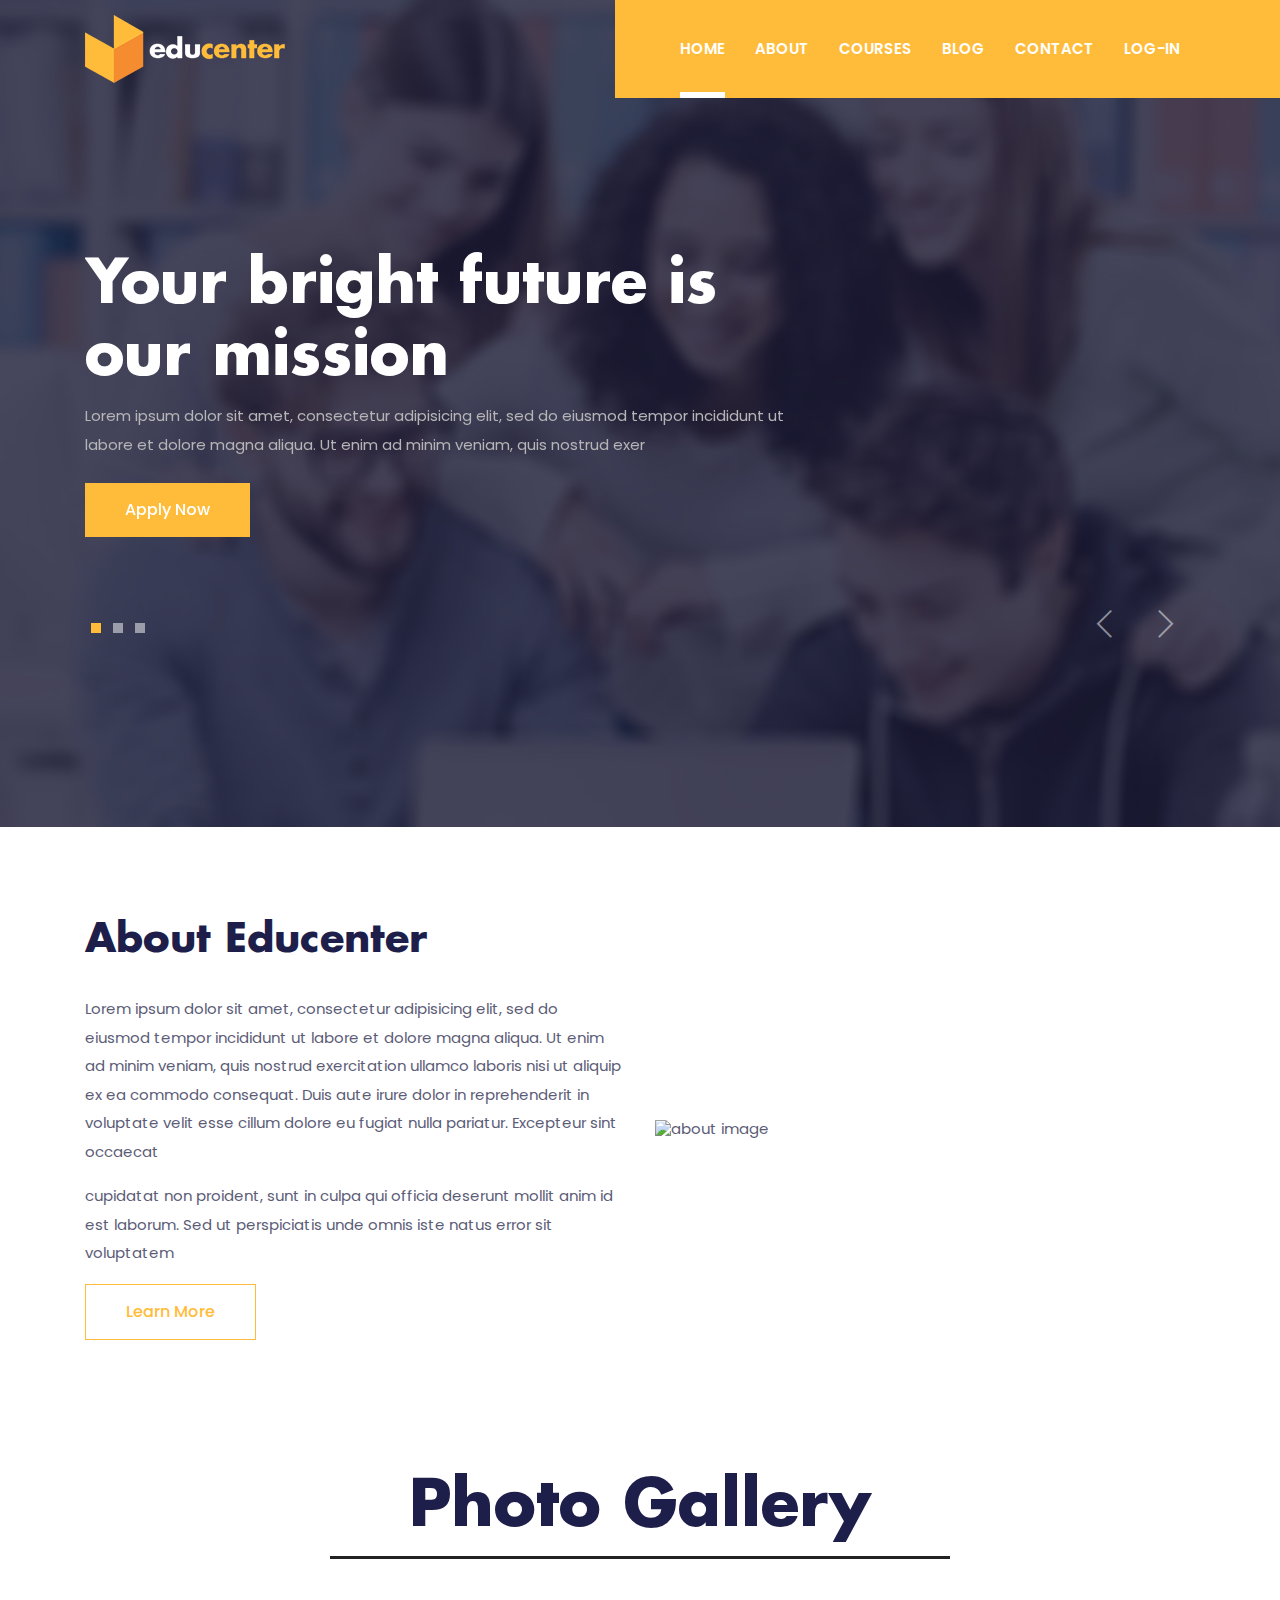
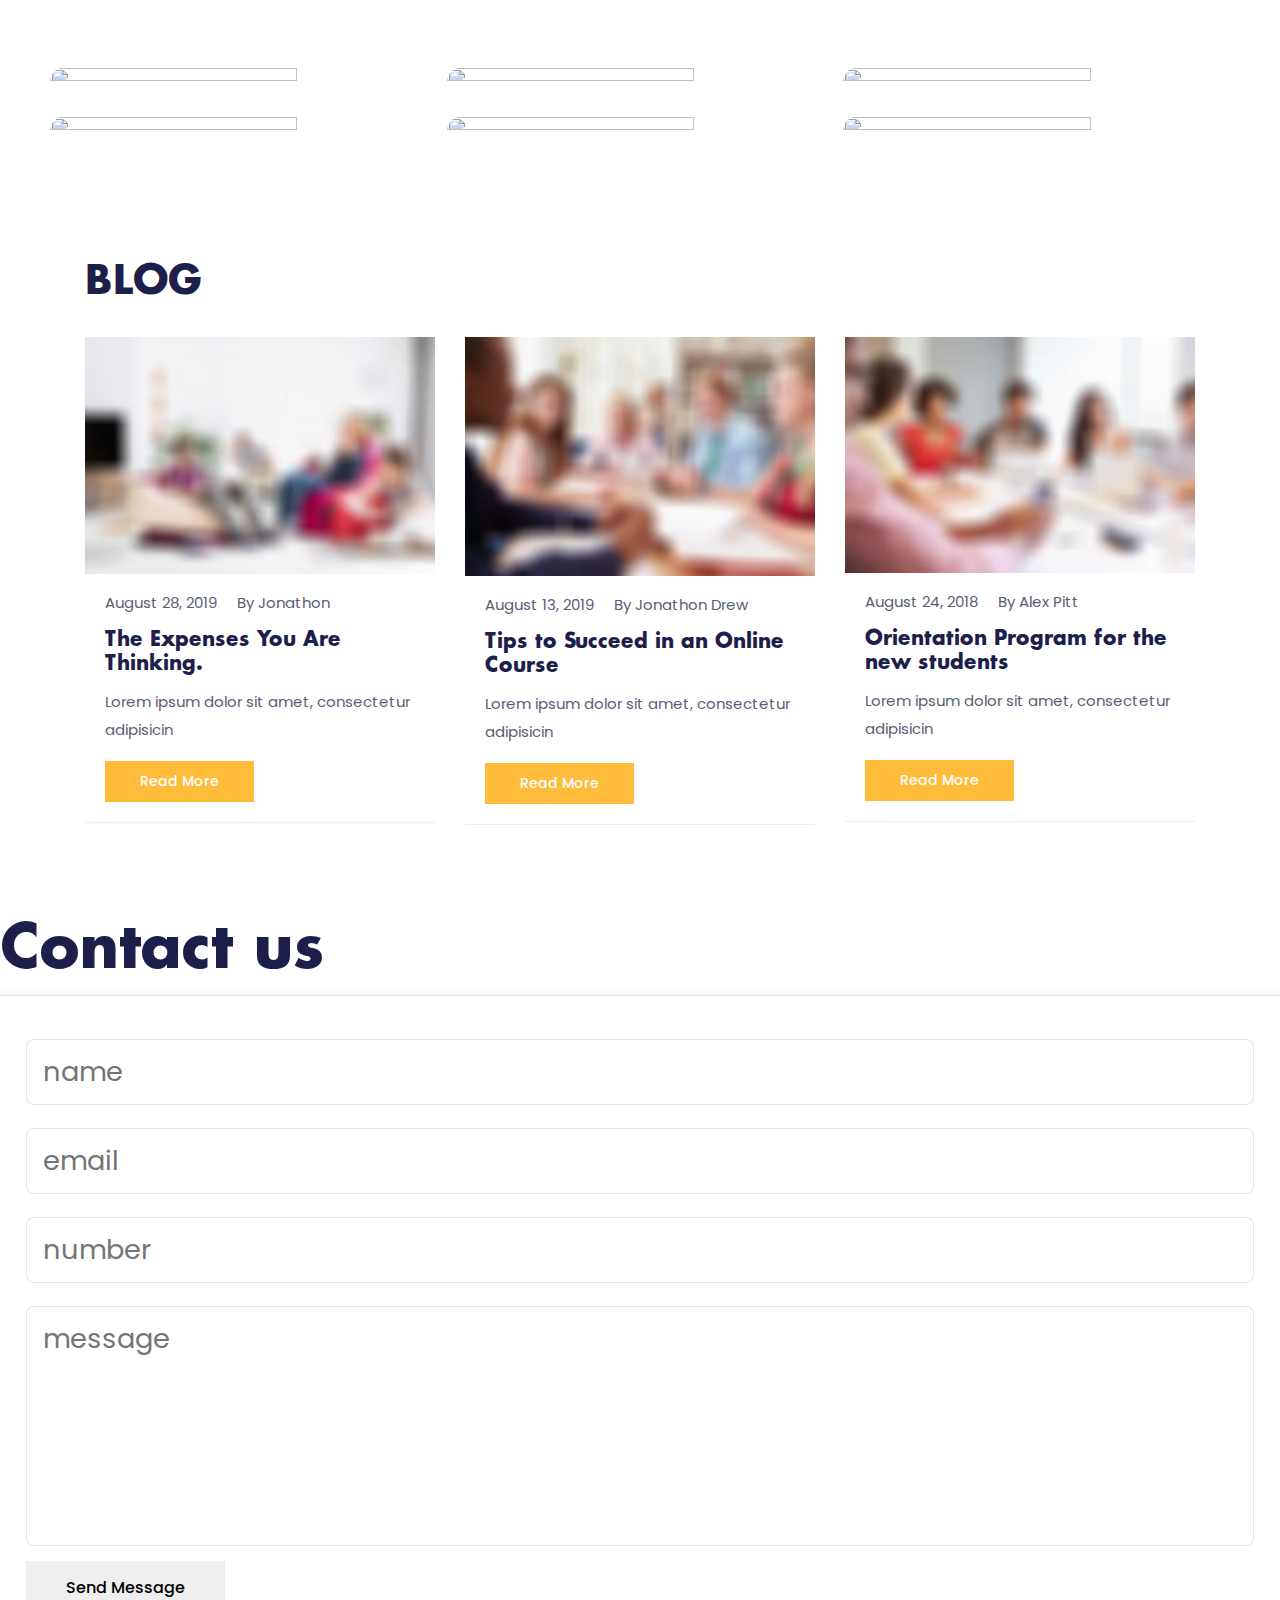
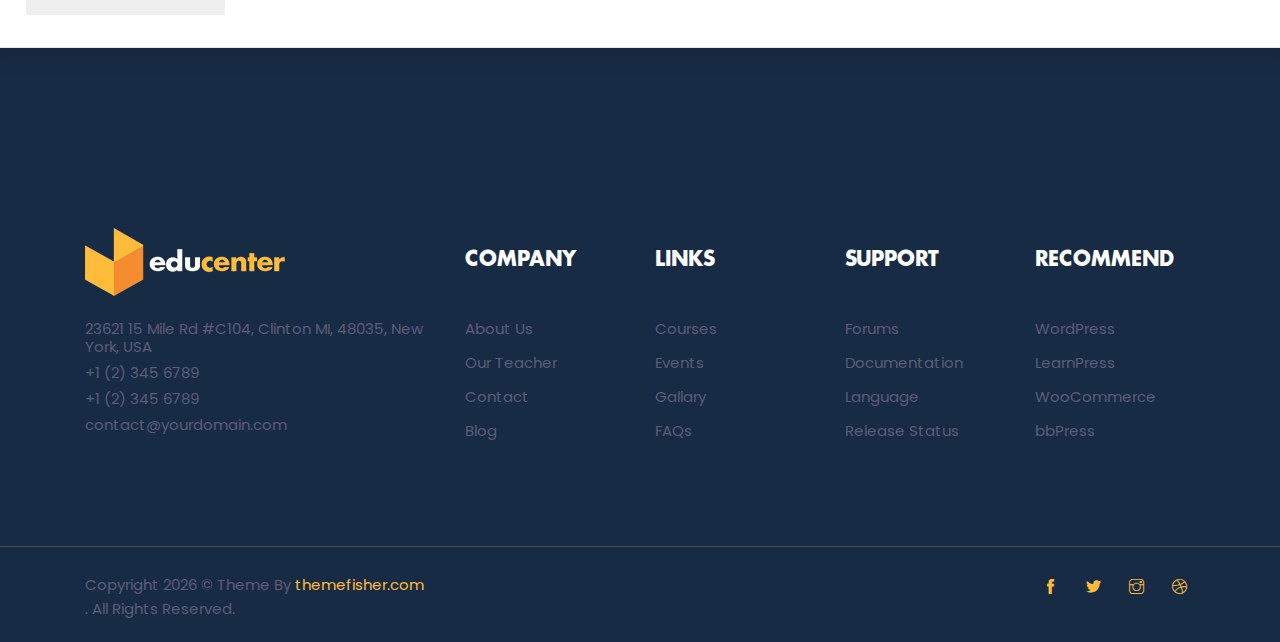
==== commit 005df0b6: "Update index.html" ====
--- a/index.html
+++ b/index.html
@@ -246,9 +246,7 @@
             <textarea name="" class="box" placeholder="message" id="" cols="30" rows="10"></textarea>
             <input type="submit" value="send message" class="btn">
         </form>
-        <div class="image">
-            <img src="https://media.istockphoto.com/photos/contact-us-picture-id921594232?k=6&m=921594232&s=612x612&w=0&h=5L01_k9cEvE76mh9Ix_wk2dOMMxxExZaTudv3yrzmd4="alt="">
-        </div>
+        
     </div>
 </section>
   <!-- footer content -->
@@ -354,4 +352,4 @@
 <script src="js/script.js"></script>
 
 </body>
-</html>+</html>
